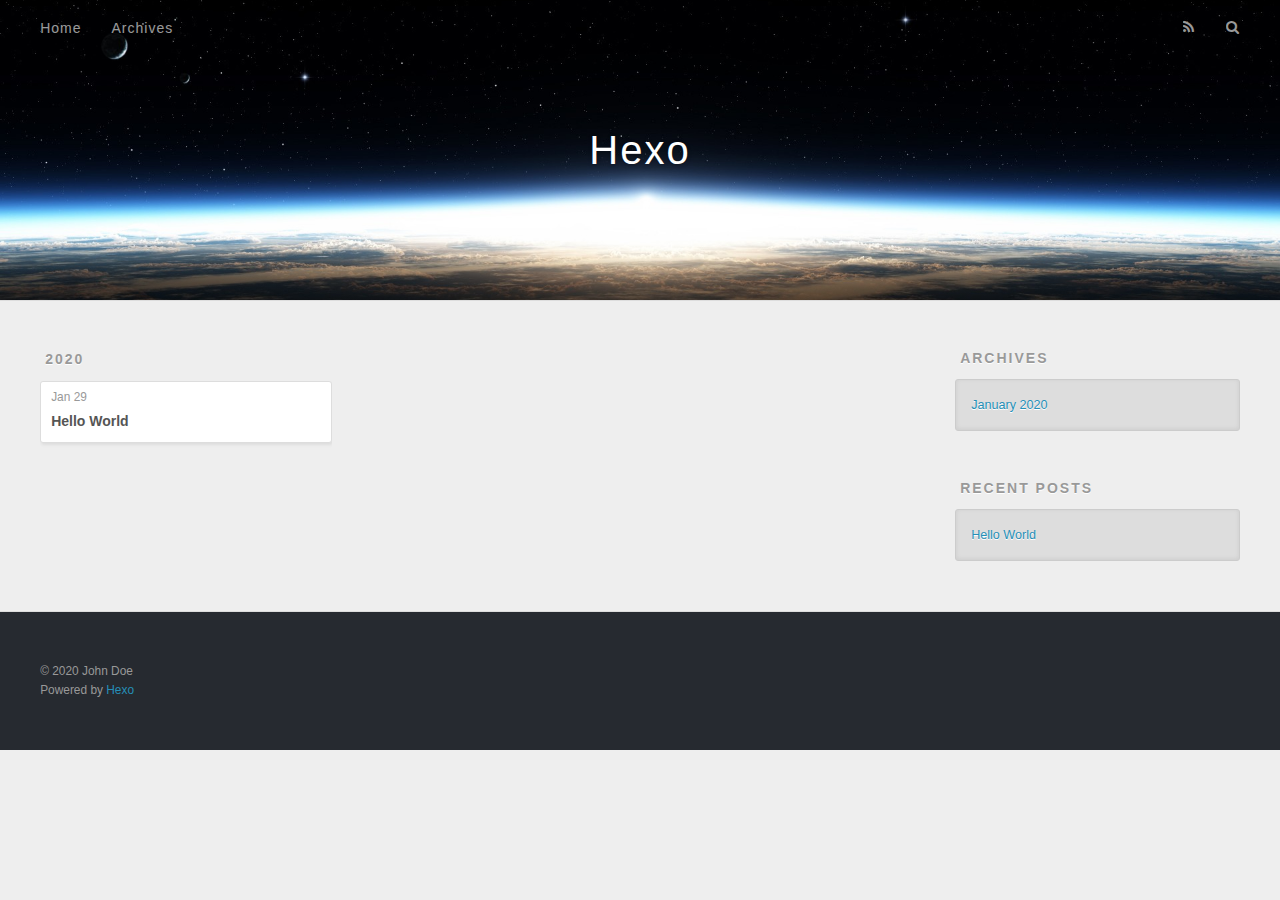
==== archives/index.html @ 9fbd3152 "Site updated: 2020-01-29 19:41:15" ====
<!DOCTYPE html>
<html>
<head>
  <meta charset="utf-8">
  

  
  <title>Archives | Hexo</title>
  <meta name="viewport" content="width=device-width, initial-scale=1, maximum-scale=1">
  <meta property="og:type" content="website">
<meta property="og:title" content="Hexo">
<meta property="og:url" content="http://yoursite.com/archives/index.html">
<meta property="og:site_name" content="Hexo">
<meta property="og:locale" content="en_US">
<meta property="article:author" content="John Doe">
<meta name="twitter:card" content="summary">
  
    <link rel="alternate" href="/atom.xml" title="Hexo" type="application/atom+xml">
  
  
    <link rel="icon" href="/favicon.png">
  
  
    <link href="//fonts.googleapis.com/css?family=Source+Code+Pro" rel="stylesheet" type="text/css">
  
  
<link rel="stylesheet" href="/css/style.css">

<meta name="generator" content="Hexo 4.2.0"></head>

<body>
  <div id="container">
    <div id="wrap">
      <header id="header">
  <div id="banner"></div>
  <div id="header-outer" class="outer">
    <div id="header-title" class="inner">
      <h1 id="logo-wrap">
        <a href="/" id="logo">Hexo</a>
      </h1>
      
    </div>
    <div id="header-inner" class="inner">
      <nav id="main-nav">
        <a id="main-nav-toggle" class="nav-icon"></a>
        
          <a class="main-nav-link" href="/">Home</a>
        
          <a class="main-nav-link" href="/archives">Archives</a>
        
      </nav>
      <nav id="sub-nav">
        
          <a id="nav-rss-link" class="nav-icon" href="/atom.xml" title="RSS Feed"></a>
        
        <a id="nav-search-btn" class="nav-icon" title="Search"></a>
      </nav>
      <div id="search-form-wrap">
        <form action="//google.com/search" method="get" accept-charset="UTF-8" class="search-form"><input type="search" name="q" class="search-form-input" placeholder="Search"><button type="submit" class="search-form-submit">&#xF002;</button><input type="hidden" name="sitesearch" value="http://yoursite.com"></form>
      </div>
    </div>
  </div>
</header>
      <div class="outer">
        <section id="main">
  
  
    
    
      
      
      <section class="archives-wrap">
        <div class="archive-year-wrap">
          <a href="/archives/2020" class="archive-year">2020</a>
        </div>
        <div class="archives">
    
    <article class="archive-article archive-type-post">
  <div class="archive-article-inner">
    <header class="archive-article-header">
      <a href="/2020/01/29/hello-world/" class="archive-article-date">
  <time datetime="2020-01-29T11:26:31.900Z" itemprop="datePublished">Jan 29</time>
</a>
      
  
    <h1 itemprop="name">
      <a class="archive-article-title" href="/2020/01/29/hello-world/">Hello World</a>
    </h1>
  

    </header>
  </div>
</article>
  
  
    </div></section>
  


</section>
        
          <aside id="sidebar">
  
    

  
    

  
    
  
    
  <div class="widget-wrap">
    <h3 class="widget-title">Archives</h3>
    <div class="widget">
      <ul class="archive-list"><li class="archive-list-item"><a class="archive-list-link" href="/archives/2020/01/">January 2020</a></li></ul>
    </div>
  </div>


  
    
  <div class="widget-wrap">
    <h3 class="widget-title">Recent Posts</h3>
    <div class="widget">
      <ul>
        
          <li>
            <a href="/2020/01/29/hello-world/">Hello World</a>
          </li>
        
      </ul>
    </div>
  </div>

  
</aside>
        
      </div>
      <footer id="footer">
  
  <div class="outer">
    <div id="footer-info" class="inner">
      &copy; 2020 John Doe<br>
      Powered by <a href="http://hexo.io/" target="_blank">Hexo</a>
    </div>
  </div>
</footer>
    </div>
    <nav id="mobile-nav">
  
    <a href="/" class="mobile-nav-link">Home</a>
  
    <a href="/archives" class="mobile-nav-link">Archives</a>
  
</nav>
    

<script src="//ajax.googleapis.com/ajax/libs/jquery/2.0.3/jquery.min.js"></script>


  
<link rel="stylesheet" href="/fancybox/jquery.fancybox.css">

  
<script src="/fancybox/jquery.fancybox.pack.js"></script>




<script src="/js/script.js"></script>




  </div>
</body>
</html>
---- css/style.css ----
body {
  width: 100%;
}
body:before,
body:after {
  content: "";
  display: table;
}
body:after {
  clear: both;
}
html,
body,
div,
span,
applet,
object,
iframe,
h1,
h2,
h3,
h4,
h5,
h6,
p,
blockquote,
pre,
a,
abbr,
acronym,
address,
big,
cite,
code,
del,
dfn,
em,
img,
ins,
kbd,
q,
s,
samp,
small,
strike,
strong,
sub,
sup,
tt,
var,
dl,
dt,
dd,
ol,
ul,
li,
fieldset,
form,
label,
legend,
table,
caption,
tbody,
tfoot,
thead,
tr,
th,
td {
  margin: 0;
  padding: 0;
  border: 0;
  outline: 0;
  font-weight: inherit;
  font-style: inherit;
  font-family: inherit;
  font-size: 100%;
  vertical-align: baseline;
}
body {
  line-height: 1;
  color: #000;
  background: #fff;
}
ol,
ul {
  list-style: none;
}
table {
  border-collapse: separate;
  border-spacing: 0;
  vertical-align: middle;
}
caption,
th,
td {
  text-align: left;
  font-weight: normal;
  vertical-align: middle;
}
a img {
  border: none;
}
input,
button {
  margin: 0;
  padding: 0;
}
input::-moz-focus-inner,
button::-moz-focus-inner {
  border: 0;
  padding: 0;
}
@font-face {
  font-family: FontAwesome;
  font-style: normal;
  font-weight: normal;
  src: url("fonts/fontawesome-webfont.eot?v=#4.0.3");
  src: url("fonts/fontawesome-webfont.eot?#iefix&v=#4.0.3") format("embedded-opentype"), url("fonts/fontawesome-webfont.woff?v=#4.0.3") format("woff"), url("fonts/fontawesome-webfont.ttf?v=#4.0.3") format("truetype"), url("fonts/fontawesome-webfont.svg#fontawesomeregular?v=#4.0.3") format("svg");
}
html,
body,
#container {
  height: 100%;
}
body {
  background: #eee;
  font: 14px -apple-system, BlinkMacSystemFont, "Segoe UI", "Roboto", "Oxygen", "Ubuntu", "Cantarell", "Fira Sans", "Droid Sans", "Helvetica Neue", sans-serif;
  -webkit-text-size-adjust: 100%;
}
.outer {
  max-width: 1220px;
  margin: 0 auto;
  padding: 0 20px;
}
.outer:before,
.outer:after {
  content: "";
  display: table;
}
.outer:after {
  clear: both;
}
.inner {
  display: inline;
  float: left;
  width: 98.33333333333333%;
  margin: 0 0.833333333333333%;
}
.left,
.alignleft {
  float: left;
}
.right,
.alignright {
  float: right;
}
.clear {
  clear: both;
}
#container {
  position: relative;
}
.mobile-nav-on {
  overflow: hidden;
}
#wrap {
  height: 100%;
  width: 100%;
  position: absolute;
  top: 0;
  left: 0;
  -webkit-transition: 0.2s ease-out;
  -moz-transition: 0.2s ease-out;
  -ms-transition: 0.2s ease-out;
  transition: 0.2s ease-out;
  z-index: 1;
  background: #eee;
}
.mobile-nav-on #wrap {
  left: 280px;
}
@media screen and (min-width: 768px) {
  #main {
    display: inline;
    float: left;
    width: 73.33333333333333%;
    margin: 0 0.833333333333333%;
  }
}
.article-date,
.article-category-link,
.archive-year,
.widget-title {
  text-decoration: none;
  text-transform: uppercase;
  letter-spacing: 2px;
  color: #999;
  margin-bottom: 1em;
  margin-left: 5px;
  line-height: 1em;
  text-shadow: 0 1px #fff;
  font-weight: bold;
}
.article-inner,
.archive-article-inner {
  background: #fff;
  -webkit-box-shadow: 1px 2px 3px #ddd;
  box-shadow: 1px 2px 3px #ddd;
  border: 1px solid #ddd;
  border-radius: 3px;
}
.article-entry h1,
.widget h1 {
  font-size: 2em;
}
.article-entry h2,
.widget h2 {
  font-size: 1.5em;
}
.article-entry h3,
.widget h3 {
  font-size: 1.3em;
}
.article-entry h4,
.widget h4 {
  font-size: 1.2em;
}
.article-entry h5,
.widget h5 {
  font-size: 1em;
}
.article-entry h6,
.widget h6 {
  font-size: 1em;
  color: #999;
}
.article-entry hr,
.widget hr {
  border: 1px dashed #ddd;
}
.article-entry strong,
.widget strong {
  font-weight: bold;
}
.article-entry em,
.widget em,
.article-entry cite,
.widget cite {
  font-style: italic;
}
.article-entry sup,
.widget sup,
.article-entry sub,
.widget sub {
  font-size: 0.75em;
  line-height: 0;
  position: relative;
  vertical-align: baseline;
}
.article-entry sup,
.widget sup {
  top: -0.5em;
}
.article-entry sub,
.widget sub {
  bottom: -0.2em;
}
.article-entry small,
.widget small {
  font-size: 0.85em;
}
.article-entry acronym,
.widget acronym,
.article-entry abbr,
.widget abbr {
  border-bottom: 1px dotted;
}
.article-entry ul,
.widget ul,
.article-entry ol,
.widget ol,
.article-entry dl,
.widget dl {
  margin: 0 20px;
  line-height: 1.6em;
}
.article-entry ul ul,
.widget ul ul,
.article-entry ol ul,
.widget ol ul,
.article-entry ul ol,
.widget ul ol,
.article-entry ol ol,
.widget ol ol {
  margin-top: 0;
  margin-bottom: 0;
}
.article-entry ul,
.widget ul {
  list-style: disc;
}
.article-entry ol,
.widget ol {
  list-style: decimal;
}
.article-entry dt,
.widget dt {
  font-weight: bold;
}
#header {
  height: 300px;
  position: relative;
  border-bottom: 1px solid #ddd;
}
#header:before,
#header:after {
  content: "";
  position: absolute;
  left: 0;
  right: 0;
  height: 40px;
}
#header:before {
  top: 0;
  background: -webkit-linear-gradient(rgba(0,0,0,0.2), transparent);
  background: -moz-linear-gradient(rgba(0,0,0,0.2), transparent);
  background: -ms-linear-gradient(rgba(0,0,0,0.2), transparent);
  background: linear-gradient(rgba(0,0,0,0.2), transparent);
}
#header:after {
  bottom: 0;
  background: -webkit-linear-gradient(transparent, rgba(0,0,0,0.2));
  background: -moz-linear-gradient(transparent, rgba(0,0,0,0.2));
  background: -ms-linear-gradient(transparent, rgba(0,0,0,0.2));
  background: linear-gradient(transparent, rgba(0,0,0,0.2));
}
#header-outer {
  height: 100%;
  position: relative;
}
#header-inner {
  position: relative;
  overflow: hidden;
}
#banner {
  position: absolute;
  top: 0;
  left: 0;
  width: 100%;
  height: 100%;
  background: url("images/banner.jpg") center #000;
  -webkit-background-size: cover;
  -moz-background-size: cover;
  background-size: cover;
  z-index: -1;
}
#header-title {
  text-align: center;
  height: 40px;
  position: absolute;
  top: 50%;
  left: 0;
  margin-top: -20px;
}
#logo,
#subtitle {
  text-decoration: none;
  color: #fff;
  font-weight: 300;
  text-shadow: 0 1px 4px rgba(0,0,0,0.3);
}
#logo {
  font-size: 40px;
  line-height: 40px;
  letter-spacing: 2px;
}
#subtitle {
  font-size: 16px;
  line-height: 16px;
  letter-spacing: 1px;
}
#subtitle-wrap {
  margin-top: 16px;
}
#main-nav {
  float: left;
  margin-left: -15px;
}
.nav-icon,
.main-nav-link {
  float: left;
  color: #fff;
  opacity: 0.6;
  text-decoration: none;
  text-shadow: 0 1px rgba(0,0,0,0.2);
  -webkit-transition: opacity 0.2s;
  -moz-transition: opacity 0.2s;
  -ms-transition: opacity 0.2s;
  transition: opacity 0.2s;
  display: block;
  padding: 20px 15px;
}
.nav-icon:hover,
.main-nav-link:hover {
  opacity: 1;
}
.nav-icon {
  font-family: FontAwesome;
  text-align: center;
  font-size: 14px;
  width: 14px;
  height: 14px;
  padding: 20px 15px;
  position: relative;
  cursor: pointer;
}
.main-nav-link {
  font-weight: 300;
  letter-spacing: 1px;
}
@media screen and (max-width: 479px) {
  .main-nav-link {
    display: none;
  }
}
#main-nav-toggle {
  display: none;
}
#main-nav-toggle:before {
  content: "\f0c9";
}
@media screen and (max-width: 479px) {
  #main-nav-toggle {
    display: block;
  }
}
#sub-nav {
  float: right;
  margin-right: -15px;
}
#nav-rss-link:before {
  content: "\f09e";
}
#nav-search-btn:before {
  content: "\f002";
}
#search-form-wrap {
  position: absolute;
  top: 15px;
  width: 150px;
  height: 30px;
  right: -150px;
  opacity: 0;
  -webkit-transition: 0.2s ease-out;
  -moz-transition: 0.2s ease-out;
  -ms-transition: 0.2s ease-out;
  transition: 0.2s ease-out;
}
#search-form-wrap.on {
  opacity: 1;
  right: 0;
}
@media screen and (max-width: 479px) {
  #search-form-wrap {
    width: 100%;
    right: -100%;
  }
}
.search-form {
  position: absolute;
  top: 0;
  left: 0;
  right: 0;
  background: #fff;
  padding: 5px 15px;
  border-radius: 15px;
  -webkit-box-shadow: 0 0 10px rgba(0,0,0,0.3);
  box-shadow: 0 0 10px rgba(0,0,0,0.3);
}
.search-form-input {
  border: none;
  background: none;
  color: #555;
  width: 100%;
  font: 13px -apple-system, BlinkMacSystemFont, "Segoe UI", "Roboto", "Oxygen", "Ubuntu", "Cantarell", "Fira Sans", "Droid Sans", "Helvetica Neue", sans-serif;
  outline: none;
}
.search-form-input::-webkit-search-results-decoration,
.search-form-input::-webkit-search-cancel-button {
  -webkit-appearance: none;
}
.search-form-submit {
  position: absolute;
  top: 50%;
  right: 10px;
  margin-top: -7px;
  font: 13px FontAwesome;
  border: none;
  background: none;
  color: #bbb;
  cursor: pointer;
}
.search-form-submit:hover,
.search-form-submit:focus {
  color: #777;
}
.article {
  margin: 50px 0;
}
.article-inner {
  overflow: hidden;
}
.article-meta:before,
.article-meta:after {
  content: "";
  display: table;
}
.article-meta:after {
  clear: both;
}
.article-date {
  float: left;
}
.article-category {
  float: left;
  line-height: 1em;
  color: #ccc;
  text-shadow: 0 1px #fff;
  margin-left: 8px;
}
.article-category:before {
  content: "\2022";
}
.article-category-link {
  margin: 0 12px 1em;
}
.article-header {
  padding: 20px 20px 0;
}
.article-title {
  text-decoration: none;
  font-size: 2em;
  font-weight: bold;
  color: #555;
  line-height: 1.1em;
  -webkit-transition: color 0.2s;
  -moz-transition: color 0.2s;
  -ms-transition: color 0.2s;
  transition: color 0.2s;
}
a.article-title:hover {
  color: #258fb8;
}
.article-entry {
  color: #555;
  padding: 0 20px;
}
.article-entry:before,
.article-entry:after {
  content: "";
  display: table;
}
.article-entry:after {
  clear: both;
}
.article-entry p,
.article-entry table {
  line-height: 1.6em;
  margin: 1.6em 0;
}
.article-entry h1,
.article-entry h2,
.article-entry h3,
.article-entry h4,
.article-entry h5,
.article-entry h6 {
  font-weight: bold;
}
.article-entry h1,
.article-entry h2,
.article-entry h3,
.article-entry h4,
.article-entry h5,
.article-entry h6 {
  line-height: 1.1em;
  margin: 1.1em 0;
}
.article-entry a {
  color: #258fb8;
  text-decoration: none;
}
.article-entry a:hover {
  text-decoration: underline;
}
.article-entry ul,
.article-entry ol,
.article-entry dl {
  margin-top: 1.6em;
  margin-bottom: 1.6em;
}
.article-entry img,
.article-entry video {
  max-width: 100%;
  height: auto;
  display: block;
  margin: auto;
}
.article-entry iframe {
  border: none;
}
.article-entry table {
  width: 100%;
  border-collapse: collapse;
  border-spacing: 0;
}
.article-entry th {
  font-weight: bold;
  border-bottom: 3px solid #ddd;
  padding-bottom: 0.5em;
}
.article-entry td {
  border-bottom: 1px solid #ddd;
  padding: 10px 0;
}
.article-entry blockquote {
  font-family: Georgia, "Times New Roman", serif;
  font-size: 1.4em;
  margin: 1.6em 20px;
  text-align: center;
}
.article-entry blockquote footer {
  font-size: 14px;
  margin: 1.6em 0;
  font-family: -apple-system, BlinkMacSystemFont, "Segoe UI", "Roboto", "Oxygen", "Ubuntu", "Cantarell", "Fira Sans", "Droid Sans", "Helvetica Neue", sans-serif;
}
.article-entry blockquote footer cite:before {
  content: "—";
  padding: 0 0.5em;
}
.article-entry .pullquote {
  text-align: left;
  width: 45%;
  margin: 0;
}
.article-entry .pullquote.left {
  margin-left: 0.5em;
  margin-right: 1em;
}
.article-entry .pullquote.right {
  margin-right: 0.5em;
  margin-left: 1em;
}
.article-entry .caption {
  color: #999;
  display: block;
  font-size: 0.9em;
  margin-top: 0.5em;
  position: relative;
  text-align: center;
}
.article-entry .video-container {
  position: relative;
  padding-top: 56.25%;
  height: 0;
  overflow: hidden;
}
.article-entry .video-container iframe,
.article-entry .video-container object,
.article-entry .video-container embed {
  position: absolute;
  top: 0;
  left: 0;
  width: 100%;
  height: 100%;
  margin-top: 0;
}
.article-more-link a {
  display: inline-block;
  line-height: 1em;
  padding: 6px 15px;
  border-radius: 15px;
  background: #eee;
  color: #999;
  text-shadow: 0 1px #fff;
  text-decoration: none;
}
.article-more-link a:hover {
  background: #258fb8;
  color: #fff;
  text-decoration: none;
  text-shadow: 0 1px #1e7293;
}
.article-footer {
  font-size: 0.85em;
  line-height: 1.6em;
  border-top: 1px solid #ddd;
  padding-top: 1.6em;
  margin: 0 20px 20px;
}
.article-footer:before,
.article-footer:after {
  content: "";
  display: table;
}
.article-footer:after {
  clear: both;
}
.article-footer a {
  color: #999;
  text-decoration: none;
}
.article-footer a:hover {
  color: #555;
}
.article-tag-list-item {
  float: left;
  margin-right: 10px;
}
.article-tag-list-link:before {
  content: "#";
}
.article-comment-link {
  float: right;
}
.article-comment-link:before {
  content: "\f075";
  font-family: FontAwesome;
  padding-right: 8px;
}
.article-share-link {
  cursor: pointer;
  float: right;
  margin-left: 20px;
}
.article-share-link:before {
  content: "\f064";
  font-family: FontAwesome;
  padding-right: 6px;
}
#article-nav {
  position: relative;
}
#article-nav:before,
#article-nav:after {
  content: "";
  display: table;
}
#article-nav:after {
  clear: both;
}
@media screen and (min-width: 768px) {
  #article-nav {
    margin: 50px 0;
  }
  #article-nav:before {
    width: 8px;
    height: 8px;
    position: absolute;
    top: 50%;
    left: 50%;
    margin-top: -4px;
    margin-left: -4px;
    content: "";
    border-radius: 50%;
    background: #ddd;
    -webkit-box-shadow: 0 1px 2px #fff;
    box-shadow: 0 1px 2px #fff;
  }
}
.article-nav-link-wrap {
  text-decoration: none;
  text-shadow: 0 1px #fff;
  color: #999;
  -webkit-box-sizing: border-box;
  -moz-box-sizing: border-box;
  box-sizing: border-box;
  margin-top: 50px;
  text-align: center;
  display: block;
}
.article-nav-link-wrap:hover {
  color: #555;
}
@media screen and (min-width: 768px) {
  .article-nav-link-wrap {
    width: 50%;
    margin-top: 0;
  }
}
@media screen and (min-width: 768px) {
  #article-nav-newer {
    float: left;
    text-align: right;
    padding-right: 20px;
  }
}
@media screen and (min-width: 768px) {
  #article-nav-older {
    float: right;
    text-align: left;
    padding-left: 20px;
  }
}
.article-nav-caption {
  text-transform: uppercase;
  letter-spacing: 2px;
  color: #ddd;
  line-height: 1em;
  font-weight: bold;
}
#article-nav-newer .article-nav-caption {
  margin-right: -2px;
}
.article-nav-title {
  font-size: 0.85em;
  line-height: 1.6em;
  margin-top: 0.5em;
}
.article-share-box {
  position: absolute;
  display: none;
  background: #fff;
  -webkit-box-shadow: 1px 2px 10px rgba(0,0,0,0.2);
  box-shadow: 1px 2px 10px rgba(0,0,0,0.2);
  border-radius: 3px;
  margin-left: -145px;
  overflow: hidden;
  z-index: 1;
}
.article-share-box.on {
  display: block;
}
.article-share-input {
  width: 100%;
  background: none;
  -webkit-box-sizing: border-box;
  -moz-box-sizing: border-box;
  box-sizing: border-box;
  font: 14px -apple-system, BlinkMacSystemFont, "Segoe UI", "Roboto", "Oxygen", "Ubuntu", "Cantarell", "Fira Sans", "Droid Sans", "Helvetica Neue", sans-serif;
  padding: 0 15px;
  color: #555;
  outline: none;
  border: 1px solid #ddd;
  border-radius: 3px 3px 0 0;
  height: 36px;
  line-height: 36px;
}
.article-share-links {
  background: #eee;
}
.article-share-links:before,
.article-share-links:after {
  content: "";
  display: table;
}
.article-share-links:after {
  clear: both;
}
.article-share-twitter,
.article-share-facebook,
.article-share-pinterest,
.article-share-google {
  width: 50px;
  height: 36px;
  display: block;
  float: left;
  position: relative;
  color: #999;
  text-shadow: 0 1px #fff;
}
.article-share-twitter:before,
.article-share-facebook:before,
.article-share-pinterest:before,
.article-share-google:before {
  font-size: 20px;
  font-family: FontAwesome;
  width: 20px;
  height: 20px;
  position: absolute;
  top: 50%;
  left: 50%;
  margin-top: -10px;
  margin-left: -10px;
  text-align: center;
}
.article-share-twitter:hover,
.article-share-facebook:hover,
.article-share-pinterest:hover,
.article-share-google:hover {
  color: #fff;
}
.article-share-twitter:before {
  content: "\f099";
}
.article-share-twitter:hover {
  background: #00aced;
  text-shadow: 0 1px #008abe;
}
.article-share-facebook:before {
  content: "\f09a";
}
.article-share-facebook:hover {
  background: #3b5998;
  text-shadow: 0 1px #2f477a;
}
.article-share-pinterest:before {
  content: "\f0d2";
}
.article-share-pinterest:hover {
  background: #cb2027;
  text-shadow: 0 1px #a21a1f;
}
.article-share-google:before {
  content: "\f0d5";
}
.article-share-google:hover {
  background: #dd4b39;
  text-shadow: 0 1px #be3221;
}
.article-gallery {
  background: #000;
  position: relative;
}
.article-gallery-photos {
  position: relative;
  overflow: hidden;
}
.article-gallery-img {
  display: none;
  max-width: 100%;
}
.article-gallery-img:first-child {
  display: block;
}
.article-gallery-img.loaded {
  position: absolute;
  display: block;
}
.article-gallery-img img {
  display: block;
  max-width: 100%;
  margin: 0 auto;
}
#comments {
  background: #fff;
  -webkit-box-shadow: 1px 2px 3px #ddd;
  box-shadow: 1px 2px 3px #ddd;
  padding: 20px;
  border: 1px solid #ddd;
  border-radius: 3px;
  margin: 50px 0;
}
#comments a {
  color: #258fb8;
}
.archives-wrap {
  margin: 50px 0;
}
.archives:before,
.archives:after {
  content: "";
  display: table;
}
.archives:after {
  clear: both;
}
.archive-year-wrap {
  margin-bottom: 1em;
}
.archives {
  -webkit-column-gap: 10px;
  -moz-column-gap: 10px;
  column-gap: 10px;
}
@media screen and (min-width: 480px) and (max-width: 767px) {
  .archives {
    -webkit-column-count: 2;
    -moz-column-count: 2;
    column-count: 2;
  }
}
@media screen and (min-width: 768px) {
  .archives {
    -webkit-column-count: 3;
    -moz-column-count: 3;
    column-count: 3;
  }
}
.archive-article {
  -webkit-column-break-inside: avoid;
  page-break-inside: avoid;
  overflow: hidden;
  break-inside: avoid-column;
}
.archive-article-inner {
  padding: 10px;
  margin-bottom: 15px;
}
.archive-article-title {
  text-decoration: none;
  font-weight: bold;
  color: #555;
  -webkit-transition: color 0.2s;
  -moz-transition: color 0.2s;
  -ms-transition: color 0.2s;
  transition: color 0.2s;
  line-height: 1.6em;
}
.archive-article-title:hover {
  color: #258fb8;
}
.archive-article-footer {
  margin-top: 1em;
}
.archive-article-date {
  color: #999;
  text-decoration: none;
  font-size: 0.85em;
  line-height: 1em;
  margin-bottom: 0.5em;
  display: block;
}
#page-nav {
  margin: 50px auto;
  background: #fff;
  -webkit-box-shadow: 1px 2px 3px #ddd;
  box-shadow: 1px 2px 3px #ddd;
  border: 1px solid #ddd;
  border-radius: 3px;
  text-align: center;
  color: #999;
  overflow: hidden;
}
#page-nav:before,
#page-nav:after {
  content: "";
  display: table;
}
#page-nav:after {
  clear: both;
}
#page-nav a,
#page-nav span {
  padding: 10px 20px;
  line-height: 1;
  height: 2ex;
}
#page-nav a {
  color: #999;
  text-decoration: none;
}
#page-nav a:hover {
  background: #999;
  color: #fff;
}
#page-nav .prev {
  float: left;
}
#page-nav .next {
  float: right;
}
#page-nav .page-number {
  display: inline-block;
}
@media screen and (max-width: 479px) {
  #page-nav .page-number {
    display: none;
  }
}
#page-nav .current {
  color: #555;
  font-weight: bold;
}
#page-nav .space {
  color: #ddd;
}
#footer {
  background: #262a30;
  padding: 50px 0;
  border-top: 1px solid #ddd;
  color: #999;
}
#footer a {
  color: #258fb8;
  text-decoration: none;
}
#footer a:hover {
  text-decoration: underline;
}
#footer-info {
  line-height: 1.6em;
  font-size: 0.85em;
}
.article-entry pre,
.article-entry .highlight {
  background: #2d2d2d;
  margin: 0 -20px;
  padding: 15px 20px;
  border-style: solid;
  border-color: #ddd;
  border-width: 1px 0;
  overflow: auto;
  color: #ccc;
  line-height: 22.400000000000002px;
}
.article-entry .highlight .gutter pre,
.article-entry .gist .gist-file .gist-data .line-numbers {
  color: #666;
  font-size: 0.85em;
}
.article-entry pre,
.article-entry code {
  font-family: "Source Code Pro", Consolas, Monaco, Menlo, Consolas, monospace;
}
.article-entry code {
  background: #eee;
  text-shadow: 0 1px #fff;
  padding: 0 0.3em;
}
.article-entry pre code {
  background: none;
  text-shadow: none;
  padding: 0;
}
.article-entry .highlight pre {
  border: none;
  margin: 0;
  padding: 0;
}
.article-entry .highlight table {
  margin: 0;
  width: auto;
}
.article-entry .highlight td {
  border: none;
  padding: 0;
}
.article-entry .highlight figcaption {
  font-size: 0.85em;
  color: #999;
  line-height: 1em;
  margin-bottom: 1em;
}
.article-entry .highlight figcaption:before,
.article-entry .highlight figcaption:after {
  content: "";
  display: table;
}
.article-entry .highlight figcaption:after {
  clear: both;
}
.article-entry .highlight figcaption a {
  float: right;
}
.article-entry .highlight .gutter pre {
  text-align: right;
  padding-right: 20px;
}
.article-entry .highlight .line {
  height: 22.400000000000002px;
}
.article-entry .highlight .line.marked {
  background: #515151;
}
.article-entry .gist {
  margin: 0 -20px;
  border-style: solid;
  border-color: #ddd;
  border-width: 1px 0;
  background: #2d2d2d;
  padding: 15px 20px 15px 0;
}
.article-entry .gist .gist-file {
  border: none;
  font-family: "Source Code Pro", Consolas, Monaco, Menlo, Consolas, monospace;
  margin: 0;
}
.article-entry .gist .gist-file .gist-data {
  background: none;
  border: none;
}
.article-entry .gist .gist-file .gist-data .line-numbers {
  background: none;
  border: none;
  padding: 0 20px 0 0;
}
.article-entry .gist .gist-file .gist-data .line-data {
  padding: 0 !important;
}
.article-entry .gist .gist-file .highlight {
  margin: 0;
  padding: 0;
  border: none;
}
.article-entry .gist .gist-file .gist-meta {
  background: #2d2d2d;
  color: #999;
  font: 0.85em -apple-system, BlinkMacSystemFont, "Segoe UI", "Roboto", "Oxygen", "Ubuntu", "Cantarell", "Fira Sans", "Droid Sans", "Helvetica Neue", sans-serif;
  text-shadow: 0 0;
  padding: 0;
  margin-top: 1em;
  margin-left: 20px;
}
.article-entry .gist .gist-file .gist-meta a {
  color: #258fb8;
  font-weight: normal;
}
.article-entry .gist .gist-file .gist-meta a:hover {
  text-decoration: underline;
}
pre .comment,
pre .title {
  color: #999;
}
pre .variable,
pre .attribute,
pre .tag,
pre .regexp,
pre .ruby .constant,
pre .xml .tag .title,
pre .xml .pi,
pre .xml .doctype,
pre .html .doctype,
pre .css .id,
pre .css .class,
pre .css .pseudo {
  color: #f2777a;
}
pre .number,
pre .preprocessor,
pre .built_in,
pre .literal,
pre .params,
pre .constant {
  color: #f99157;
}
pre .class,
pre .ruby .class .title,
pre .css .rules .attribute {
  color: #9c9;
}
pre .string,
pre .value,
pre .inheritance,
pre .header,
pre .ruby .symbol,
pre .xml .cdata {
  color: #9c9;
}
pre .css .hexcolor {
  color: #6cc;
}
pre .function,
pre .python .decorator,
pre .python .title,
pre .ruby .function .title,
pre .ruby .title .keyword,
pre .perl .sub,
pre .javascript .title,
pre .coffeescript .title {
  color: #69c;
}
pre .keyword,
pre .javascript .function {
  color: #c9c;
}
@media screen and (max-width: 479px) {
  #mobile-nav {
    position: absolute;
    top: 0;
    left: 0;
    width: 280px;
    height: 100%;
    background: #191919;
    border-right: 1px solid #fff;
  }
}
@media screen and (max-width: 479px) {
  .mobile-nav-link {
    display: block;
    color: #999;
    text-decoration: none;
    padding: 15px 20px;
    font-weight: bold;
  }
  .mobile-nav-link:hover {
    color: #fff;
  }
}
@media screen and (min-width: 768px) {
  #sidebar {
    display: inline;
    float: left;
    width: 23.333333333333332%;
    margin: 0 0.833333333333333%;
  }
}
.widget-wrap {
  margin: 50px 0;
}
.widget {
  color: #777;
  text-shadow: 0 1px #fff;
  background: #ddd;
  -webkit-box-shadow: 0 -1px 4px #ccc inset;
  box-shadow: 0 -1px 4px #ccc inset;
  border: 1px solid #ccc;
  padding: 15px;
  border-radius: 3px;
}
.widget a {
  color: #258fb8;
  text-decoration: none;
}
.widget a:hover {
  text-decoration: underline;
}
.widget ul ul,
.widget ol ul,
.widget dl ul,
.widget ul ol,
.widget ol ol,
.widget dl ol,
.widget ul dl,
.widget ol dl,
.widget dl dl {
  margin-left: 15px;
  list-style: disc;
}
.widget {
  line-height: 1.6em;
  word-wrap: break-word;
  font-size: 0.9em;
}
.widget ul,
.widget ol {
  list-style: none;
  margin: 0;
}
.widget ul ul,
.widget ol ul,
.widget ul ol,
.widget ol ol {
  margin: 0 20px;
}
.widget ul ul,
.widget ol ul {
  list-style: disc;
}
.widget ul ol,
.widget ol ol {
  list-style: decimal;
}
.category-list-count,
.tag-list-count,
.archive-list-count {
  padding-left: 5px;
  color: #999;
  font-size: 0.85em;
}
.category-list-count:before,
.tag-list-count:before,
.archive-list-count:before {
  content: "(";
}
.category-list-count:after,
.tag-list-count:after,
.archive-list-count:after {
  content: ")";
}
.tagcloud a {
  margin-right: 5px;
  display: inline-block;
}
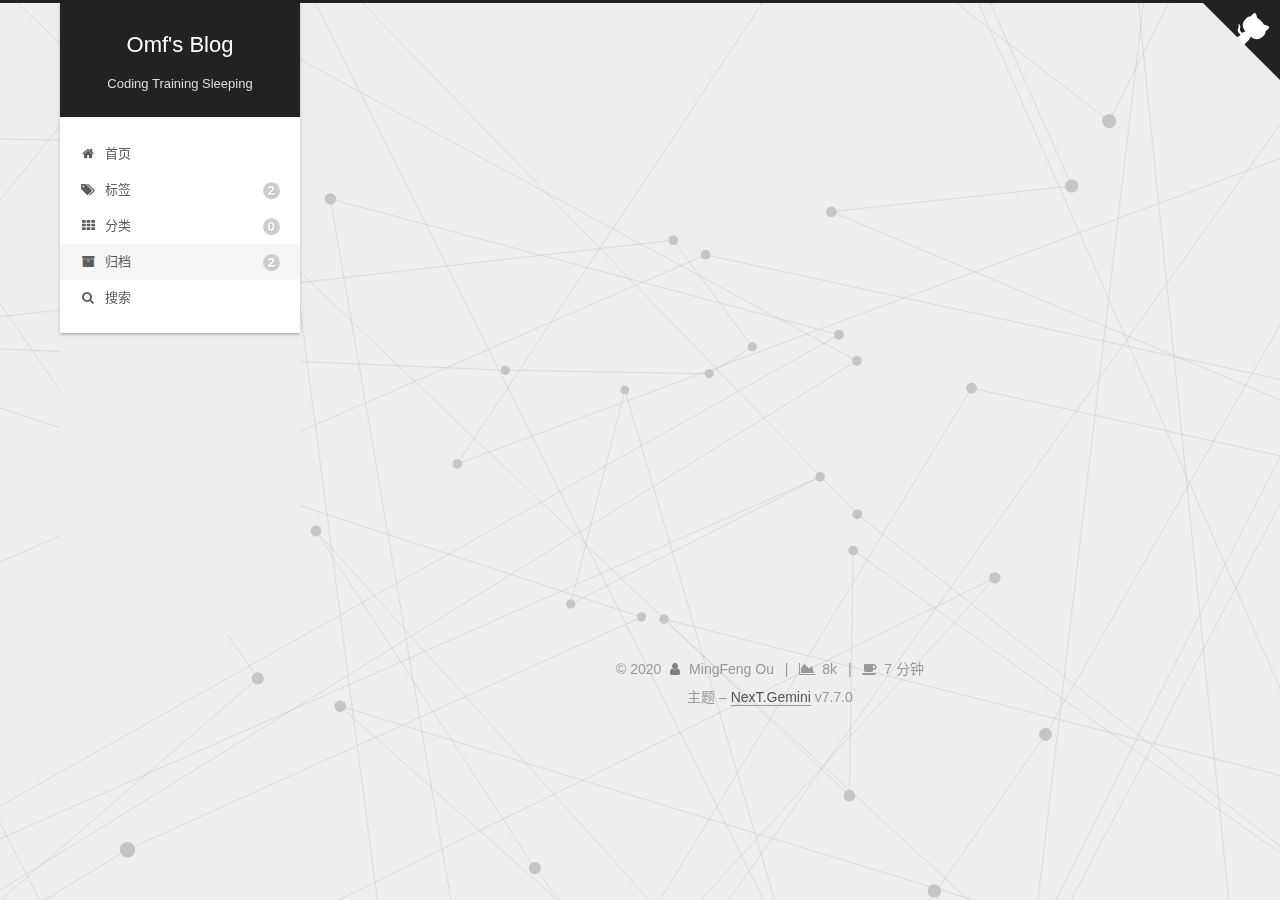
==== commit 6b86d326: "Site updated: 2020-01-30 00:45:20" ====
--- a/archives/index.html
+++ b/archives/index.html
@@ -1,178 +1,446 @@
 <!DOCTYPE html>
-<html>
+<html lang="zh-CN">
 <head>
-  <meta charset="utf-8">
-  
-
-  
-  <title>Archives | Hexo</title>
-  <meta name="viewport" content="width=device-width, initial-scale=1, maximum-scale=1">
+  <meta charset="UTF-8">
+<meta name="viewport" content="width=device-width, initial-scale=1, maximum-scale=2">
+<meta name="theme-color" content="#222">
+<meta name="generator" content="Hexo 4.2.0">
+  <link rel="apple-touch-icon" sizes="180x180" href="/images/apple-touch-icon-next.png">
+  <link rel="icon" type="image/png" sizes="32x32" href="/images/favicon-32x32-next.png">
+  <link rel="icon" type="image/png" sizes="16x16" href="/images/favicon-16x16-next.png">
+  <link rel="mask-icon" href="/images/logo.svg" color="#222">
+
+<link rel="stylesheet" href="/css/main.css">
+
+
+<link rel="stylesheet" href="/lib/font-awesome/css/font-awesome.min.css">
+
+
+<script id="hexo-configurations">
+  var NexT = window.NexT || {};
+  var CONFIG = {
+    hostname: new URL('http://yoursite.com').hostname,
+    root: '/',
+    scheme: 'Gemini',
+    version: '7.7.0',
+    exturl: false,
+    sidebar: {"position":"left","display":"post","padding":18,"offset":12,"onmobile":false},
+    copycode: {"enable":true,"show_result":true,"style":null},
+    back2top: {"enable":true,"sidebar":false,"scrollpercent":false},
+    bookmark: {"enable":false,"color":"#222","save":"auto"},
+    fancybox: false,
+    mediumzoom: false,
+    lazyload: false,
+    pangu: false,
+    comments: {"style":"tabs","active":null,"storage":true,"lazyload":false,"nav":null},
+    algolia: {
+      appID: '',
+      apiKey: '',
+      indexName: '',
+      hits: {"per_page":10},
+      labels: {"input_placeholder":"Search for Posts","hits_empty":"We didn't find any results for the search: ${query}","hits_stats":"${hits} results found in ${time} ms"}
+    },
+    localsearch: {"enable":true,"trigger":"auto","top_n_per_article":1,"unescape":false,"preload":false},
+    path: 'search.xml',
+    motion: {"enable":true,"async":false,"transition":{"post_block":"fadeIn","post_header":"slideDownIn","post_body":"slideDownIn","coll_header":"slideLeftIn","sidebar":"slideUpIn"}}
+  };
+</script>
+
   <meta property="og:type" content="website">
-<meta property="og:title" content="Hexo">
+<meta property="og:title" content="Omf&#39;s Blog">
 <meta property="og:url" content="http://yoursite.com/archives/index.html">
-<meta property="og:site_name" content="Hexo">
-<meta property="og:locale" content="en_US">
-<meta property="article:author" content="John Doe">
+<meta property="og:site_name" content="Omf&#39;s Blog">
+<meta property="og:locale" content="zh_CN">
+<meta property="article:author" content="MingFeng Ou">
 <meta name="twitter:card" content="summary">
-  
-    <link rel="alternate" href="/atom.xml" title="Hexo" type="application/atom+xml">
-  
-  
-    <link rel="icon" href="/favicon.png">
-  
-  
-    <link href="//fonts.googleapis.com/css?family=Source+Code+Pro" rel="stylesheet" type="text/css">
-  
-  
-<link rel="stylesheet" href="/css/style.css">
-
-<meta name="generator" content="Hexo 4.2.0"></head>
-
-<body>
-  <div id="container">
-    <div id="wrap">
-      <header id="header">
-  <div id="banner"></div>
-  <div id="header-outer" class="outer">
-    <div id="header-title" class="inner">
-      <h1 id="logo-wrap">
-        <a href="/" id="logo">Hexo</a>
-      </h1>
+
+<link rel="canonical" href="http://yoursite.com/archives/">
+
+
+<script id="page-configurations">
+  // https://hexo.io/docs/variables.html
+  CONFIG.page = {
+    sidebar: "",
+    isHome: false,
+    isPost: false
+  };
+</script>
+
+  <title>归档 | Omf's Blog</title>
+  
+
+
+
+
+
+
+  <noscript>
+  <style>
+  .use-motion .brand,
+  .use-motion .menu-item,
+  .sidebar-inner,
+  .use-motion .post-block,
+  .use-motion .pagination,
+  .use-motion .comments,
+  .use-motion .post-header,
+  .use-motion .post-body,
+  .use-motion .collection-header { opacity: initial; }
+
+  .use-motion .site-title,
+  .use-motion .site-subtitle {
+    opacity: initial;
+    top: initial;
+  }
+
+  .use-motion .logo-line-before i { left: initial; }
+  .use-motion .logo-line-after i { right: initial; }
+  </style>
+</noscript>
+
+</head>
+
+<body itemscope itemtype="http://schema.org/WebPage">
+  <div class="container use-motion">
+    <div class="headband"></div>
+
+    <header class="header" itemscope itemtype="http://schema.org/WPHeader">
+      <div class="header-inner"><div class="site-brand-container">
+  <div class="site-meta">
+
+    <div>
+      <a href="/" class="brand" rel="start">
+        <span class="logo-line-before"><i></i></span>
+        <span class="site-title">Omf's Blog</span>
+        <span class="logo-line-after"><i></i></span>
+      </a>
+    </div>
+        <p class="site-subtitle">Coding Training Sleeping</p>
+  </div>
+
+  <div class="site-nav-toggle">
+    <div class="toggle" aria-label="切换导航栏">
+      <span class="toggle-line toggle-line-first"></span>
+      <span class="toggle-line toggle-line-middle"></span>
+      <span class="toggle-line toggle-line-last"></span>
+    </div>
+  </div>
+</div>
+
+
+<nav class="site-nav">
+  
+  <ul id="menu" class="menu">
+        <li class="menu-item menu-item-home">
+
+    <a href="/" rel="section"><i class="fa fa-fw fa-home"></i>首页</a>
+
+  </li>
+        <li class="menu-item menu-item-tags">
+
+    <a href="/tags/" rel="section"><i class="fa fa-fw fa-tags"></i>标签<span class="badge">2</span></a>
+
+  </li>
+        <li class="menu-item menu-item-categories">
+
+    <a href="/categories/" rel="section"><i class="fa fa-fw fa-th"></i>分类<span class="badge">0</span></a>
+
+  </li>
+        <li class="menu-item menu-item-archives">
+
+    <a href="/archives/" rel="section"><i class="fa fa-fw fa-archive"></i>归档<span class="badge">2</span></a>
+
+  </li>
+      <li class="menu-item menu-item-search">
+        <a role="button" class="popup-trigger"><i class="fa fa-search fa-fw"></i>搜索
+        </a>
+      </li>
+  </ul>
+
+</nav>
+  <div class="site-search">
+    <div class="popup search-popup">
+    <div class="search-header">
+  <span class="search-icon">
+    <i class="fa fa-search"></i>
+  </span>
+  <div class="search-input-container">
+    <input autocomplete="off" autocorrect="off" autocapitalize="none"
+           placeholder="搜索..." spellcheck="false"
+           type="text" id="search-input">
+  </div>
+  <span class="popup-btn-close">
+    <i class="fa fa-times-circle"></i>
+  </span>
+</div>
+<div id="search-result"></div>
+
+</div>
+<div class="search-pop-overlay"></div>
+
+  </div>
+</div>
+    </header>
+
+    
+  <div class="back-to-top">
+    <i class="fa fa-arrow-up"></i>
+    <span>0%</span>
+  </div>
+
+  <a href="https://github.com/omf2333" class="github-corner" title="Follow me on GitHub" aria-label="Follow me on GitHub" rel="noopener" target="_blank"><svg width="80" height="80" viewBox="0 0 250 250" aria-hidden="true"><path d="M0,0 L115,115 L130,115 L142,142 L250,250 L250,0 Z"></path><path d="M128.3,109.0 C113.8,99.7 119.0,89.6 119.0,89.6 C122.0,82.7 120.5,78.6 120.5,78.6 C119.2,72.0 123.4,76.3 123.4,76.3 C127.3,80.9 125.5,87.3 125.5,87.3 C122.9,97.6 130.6,101.9 134.4,103.2" fill="currentColor" style="transform-origin: 130px 106px;" class="octo-arm"></path><path d="M115.0,115.0 C114.9,115.1 118.7,116.5 119.8,115.4 L133.7,101.6 C136.9,99.2 139.9,98.4 142.2,98.6 C133.8,88.0 127.5,74.4 143.8,58.0 C148.5,53.4 154.0,51.2 159.7,51.0 C160.3,49.4 163.2,43.6 171.4,40.1 C171.4,40.1 176.1,42.5 178.8,56.2 C183.1,58.6 187.2,61.8 190.9,65.4 C194.5,69.0 197.7,73.2 200.1,77.6 C213.8,80.2 216.3,84.9 216.3,84.9 C212.7,93.1 206.9,96.0 205.4,96.6 C205.1,102.4 203.0,107.8 198.3,112.5 C181.9,128.9 168.3,122.5 157.7,114.1 C157.9,116.9 156.7,120.9 152.7,124.9 L141.0,136.5 C139.8,137.7 141.6,141.9 141.8,141.8 Z" fill="currentColor" class="octo-body"></path></svg></a>
+
+
+    <main class="main">
+      <div class="main-inner">
+        <div class="content-wrap">
+          
+
+          <div class="content">
+            
+
+  
+  
+  
+  <div class="post-block">
+    <div class="posts-collapse">
+      <div class="collection-title">
+        <span class="collection-header">嗯..! 目前共计 2 篇日志。 继续努力。</span>
+      </div>
+
       
+    <div class="collection-year">
+      <h1 class="collection-header">2020</h1>
     </div>
-    <div id="header-inner" class="inner">
-      <nav id="main-nav">
-        <a id="main-nav-toggle" class="nav-icon"></a>
+
+  <article itemscope itemtype="http://schema.org/Article">
+    <header class="post-header">
+
+      <div class="post-meta">
+        <time itemprop="dateCreated"
+              datetime="2020-01-30T00:26:41+08:00"
+              content="2020-01-30">
+          01-30
+        </time>
+      </div>
+
+      <h2 class="post-title">
+          <a class="post-title-link" href="/2020/01/30/%E6%95%B0%E5%AD%97%E5%9B%BE%E5%83%8F%E5%A4%84%E7%90%86%E5%A4%8D%E4%B9%A0%E5%BD%92%E7%BA%B3/" itemprop="url">
+            <span itemprop="name">数字图像处理复习归纳</span>
+          </a>
+      </h2>
+
+    </header>
+  </article>
+
+  <article itemscope itemtype="http://schema.org/Article">
+    <header class="post-header">
+
+      <div class="post-meta">
+        <time itemprop="dateCreated"
+              datetime="2020-01-29T19:26:31+08:00"
+              content="2020-01-29">
+          01-29
+        </time>
+      </div>
+
+      <h2 class="post-title">
+          <a class="post-title-link" href="/2020/01/29/hello-world/" itemprop="url">
+            <span itemprop="name">Hello World</span>
+          </a>
+      </h2>
+
+    </header>
+  </article>
+
+
+    </div>
+  </div>
+  
+  
+  
+
+  
+
+
+
+          </div>
+          
+
+<script>
+  window.addEventListener('tabs:register', () => {
+    let activeClass = CONFIG.comments.activeClass;
+    if (CONFIG.comments.storage) {
+      activeClass = localStorage.getItem('comments_active') || activeClass;
+    }
+    if (activeClass) {
+      let activeTab = document.querySelector(`a[href="#comment-${activeClass}"]`);
+      if (activeTab) {
+        activeTab.click();
+      }
+    }
+  });
+  if (CONFIG.comments.storage) {
+    window.addEventListener('tabs:click', event => {
+      if (!event.target.matches('.tabs-comment .tab-content .tab-pane')) return;
+      let commentClass = event.target.classList[1];
+      localStorage.setItem('comments_active', commentClass);
+    });
+  }
+</script>
+
+        </div>
+          
+  
+  <div class="toggle sidebar-toggle">
+    <span class="toggle-line toggle-line-first"></span>
+    <span class="toggle-line toggle-line-middle"></span>
+    <span class="toggle-line toggle-line-last"></span>
+  </div>
+
+  <aside class="sidebar">
+    <div class="sidebar-inner">
+
+      <ul class="sidebar-nav motion-element">
+        <li class="sidebar-nav-toc">
+          文章目录
+        </li>
+        <li class="sidebar-nav-overview">
+          站点概览
+        </li>
+      </ul>
+
+      <!--noindex-->
+      <div class="post-toc-wrap sidebar-panel">
+      </div>
+      <!--/noindex-->
+
+      <div class="site-overview-wrap sidebar-panel">
+        <div class="site-author motion-element" itemprop="author" itemscope itemtype="http://schema.org/Person">
+    <img class="site-author-image" itemprop="image" alt="MingFeng Ou"
+      src="/images/avatar.gif">
+  <p class="site-author-name" itemprop="name">MingFeng Ou</p>
+  <div class="site-description" itemprop="description"></div>
+</div>
+<div class="site-state-wrap motion-element">
+  <nav class="site-state">
+      <div class="site-state-item site-state-posts">
+          <a href="/archives/">
         
-          <a class="main-nav-link" href="/">Home</a>
+          <span class="site-state-item-count">2</span>
+          <span class="site-state-item-name">日志</span>
+        </a>
+      </div>
+      <div class="site-state-item site-state-tags">
+            <a href="/tags/">
+          
+        <span class="site-state-item-count">2</span>
+        <span class="site-state-item-name">标签</span></a>
+      </div>
+  </nav>
+</div>
+  <div class="links-of-author motion-element">
+      <span class="links-of-author-item">
+        <a href="https://github.com/omf2333" title="GitHub → https:&#x2F;&#x2F;github.com&#x2F;omf2333" rel="noopener" target="_blank"><i class="fa fa-fw fa-github"></i></a>
+      </span>
+      <span class="links-of-author-item">
+        <a href="mailto:1923208364@qq.com" title="E-Mail → mailto:1923208364@qq.com" rel="noopener" target="_blank"><i class="fa fa-fw fa-envelope"></i></a>
+      </span>
+  </div>
+
+
+
+      </div>
+
+    </div>
+  </aside>
+  <div id="sidebar-dimmer"></div>
+
+
+      </div>
+    </main>
+
+    <footer class="footer">
+      <div class="footer-inner">
         
-          <a class="main-nav-link" href="/archives">Archives</a>
+
+<div class="copyright">
+  
+  &copy; 
+  <span itemprop="copyrightYear">2020</span>
+  <span class="with-love">
+    <i class="fa fa-user"></i>
+  </span>
+  <span class="author" itemprop="copyrightHolder">MingFeng Ou</span>
+    <span class="post-meta-divider">|</span>
+    <span class="post-meta-item-icon">
+      <i class="fa fa-area-chart"></i>
+    </span>
+    <span title="站点总字数">8k</span>
+    <span class="post-meta-divider">|</span>
+    <span class="post-meta-item-icon">
+      <i class="fa fa-coffee"></i>
+    </span>
+    <span title="站点阅读时长">7 分钟</span>
+</div>
+  <div class="theme-info">主题 – <a href="https://theme-next.org/" class="theme-link" rel="noopener" target="_blank">NexT.Gemini</a> v7.7.0
+  </div>
+
         
-      </nav>
-      <nav id="sub-nav">
-        
-          <a id="nav-rss-link" class="nav-icon" href="/atom.xml" title="RSS Feed"></a>
-        
-        <a id="nav-search-btn" class="nav-icon" title="Search"></a>
-      </nav>
-      <div id="search-form-wrap">
-        <form action="//google.com/search" method="get" accept-charset="UTF-8" class="search-form"><input type="search" name="q" class="search-form-input" placeholder="Search"><button type="submit" class="search-form-submit">&#xF002;</button><input type="hidden" name="sitesearch" value="http://yoursite.com"></form>
-      </div>
-    </div>
-  </div>
-</header>
-      <div class="outer">
-        <section id="main">
-  
-  
-    
-    
-      
-      
-      <section class="archives-wrap">
-        <div class="archive-year-wrap">
-          <a href="/archives/2020" class="archive-year">2020</a>
-        </div>
-        <div class="archives">
-    
-    <article class="archive-article archive-type-post">
-  <div class="archive-article-inner">
-    <header class="archive-article-header">
-      <a href="/2020/01/29/hello-world/" class="archive-article-date">
-  <time datetime="2020-01-29T11:26:31.900Z" itemprop="datePublished">Jan 29</time>
-</a>
-      
-  
-    <h1 itemprop="name">
-      <a class="archive-article-title" href="/2020/01/29/hello-world/">Hello World</a>
-    </h1>
-  
-
-    </header>
-  </div>
-</article>
-  
-  
-    </div></section>
-  
-
-
-</section>
-        
-          <aside id="sidebar">
-  
-    
-
-  
-    
-
-  
-    
-  
-    
-  <div class="widget-wrap">
-    <h3 class="widget-title">Archives</h3>
-    <div class="widget">
-      <ul class="archive-list"><li class="archive-list-item"><a class="archive-list-link" href="/archives/2020/01/">January 2020</a></li></ul>
-    </div>
-  </div>
-
-
-  
-    
-  <div class="widget-wrap">
-    <h3 class="widget-title">Recent Posts</h3>
-    <div class="widget">
-      <ul>
-        
-          <li>
-            <a href="/2020/01/29/hello-world/">Hello World</a>
-          </li>
-        
-      </ul>
-    </div>
-  </div>
-
-  
-</aside>
-        
-      </div>
-      <footer id="footer">
-  
-  <div class="outer">
-    <div id="footer-info" class="inner">
-      &copy; 2020 John Doe<br>
-      Powered by <a href="http://hexo.io/" target="_blank">Hexo</a>
-    </div>
-  </div>
-</footer>
-    </div>
-    <nav id="mobile-nav">
-  
-    <a href="/" class="mobile-nav-link">Home</a>
-  
-    <a href="/archives" class="mobile-nav-link">Archives</a>
-  
-</nav>
-    
-
-<script src="//ajax.googleapis.com/ajax/libs/jquery/2.0.3/jquery.min.js"></script>
-
-
-  
-<link rel="stylesheet" href="/fancybox/jquery.fancybox.css">
-
-  
-<script src="/fancybox/jquery.fancybox.pack.js"></script>
-
-
-
-
-<script src="/js/script.js"></script>
-
-
-
-
-  </div>
+
+
+
+
+
+
+
+
+      </div>
+    </footer>
+  </div>
+
+  
+  <script src="/lib/anime.min.js"></script>
+  <script src="/lib/velocity/velocity.min.js"></script>
+  <script src="/lib/velocity/velocity.ui.min.js"></script>
+
+<script src="/js/utils.js"></script>
+
+<script src="/js/motion.js"></script>
+
+
+<script src="/js/schemes/pisces.js"></script>
+
+
+<script src="/js/next-boot.js"></script>
+
+
+  <script defer src="/lib/three/three.min.js"></script>
+    <script defer src="/lib/three/canvas_lines.min.js"></script>
+
+
+  
+
+
+
+
+  
+<script src="/js/local-search.js"></script>
+
+
+
+
+
+
+
+
+
+
+
+
+
+  
+
+  
+
 </body>
-</html>+</html>
--- a/css/main.css
+++ b/css/main.css
@@ -0,0 +1,2769 @@
+html {
+  line-height: 1.15; /* 1 */
+  -webkit-text-size-adjust: 100%; /* 2 */
+}
+body {
+  margin: 0;
+}
+main {
+  display: block;
+}
+h1 {
+  font-size: 2em;
+  margin: 0.67em 0;
+}
+hr {
+  box-sizing: content-box; /* 1 */
+  height: 0; /* 1 */
+  overflow: visible; /* 2 */
+}
+pre {
+  font-family: monospace, monospace; /* 1 */
+  font-size: 1em; /* 2 */
+}
+a {
+  background: transparent;
+}
+abbr[title] {
+  border-bottom: none; /* 1 */
+  text-decoration: underline; /* 2 */
+  text-decoration: underline dotted; /* 2 */
+}
+b,
+strong {
+  font-weight: bolder;
+}
+code,
+kbd,
+samp {
+  font-family: monospace, monospace; /* 1 */
+  font-size: 1em; /* 2 */
+}
+small {
+  font-size: 80%;
+}
+sub,
+sup {
+  font-size: 75%;
+  line-height: 0;
+  position: relative;
+  vertical-align: baseline;
+}
+sub {
+  bottom: -0.25em;
+}
+sup {
+  top: -0.5em;
+}
+img {
+  border-style: none;
+}
+button,
+input,
+optgroup,
+select,
+textarea {
+  font-family: inherit; /* 1 */
+  font-size: 100%; /* 1 */
+  line-height: 1.15; /* 1 */
+  margin: 0; /* 2 */
+}
+button,
+input {
+/* 1 */
+  overflow: visible;
+}
+button,
+select {
+/* 1 */
+  text-transform: none;
+}
+button,
+[type='button'],
+[type='reset'],
+[type='submit'] {
+  -webkit-appearance: button;
+}
+button::-moz-focus-inner,
+[type='button']::-moz-focus-inner,
+[type='reset']::-moz-focus-inner,
+[type='submit']::-moz-focus-inner {
+  border-style: none;
+  padding: 0;
+}
+button:-moz-focusring,
+[type='button']:-moz-focusring,
+[type='reset']:-moz-focusring,
+[type='submit']:-moz-focusring {
+  outline: 1px dotted ButtonText;
+}
+fieldset {
+  padding: 0.35em 0.75em 0.625em;
+}
+legend {
+  box-sizing: border-box; /* 1 */
+  color: inherit; /* 2 */
+  display: table; /* 1 */
+  max-width: 100%; /* 1 */
+  padding: 0; /* 3 */
+  white-space: normal; /* 1 */
+}
+progress {
+  vertical-align: baseline;
+}
+textarea {
+  overflow: auto;
+}
+[type='checkbox'],
+[type='radio'] {
+  box-sizing: border-box; /* 1 */
+  padding: 0; /* 2 */
+}
+[type='number']::-webkit-inner-spin-button,
+[type='number']::-webkit-outer-spin-button {
+  height: auto;
+}
+[type='search'] {
+  outline-offset: -2px; /* 2 */
+  -webkit-appearance: textfield; /* 1 */
+}
+[type='search']::-webkit-search-decoration {
+  -webkit-appearance: none;
+}
+::-webkit-file-upload-button {
+  font: inherit; /* 2 */
+  -webkit-appearance: button; /* 1 */
+}
+details {
+  display: block;
+}
+summary {
+  display: list-item;
+}
+template {
+  display: none;
+}
+[hidden] {
+  display: none;
+}
+::selection {
+  background: #262a30;
+  color: #fff;
+}
+html,
+body {
+  height: 100%;
+}
+body {
+  background: #eee;
+  color: #555;
+  font-family: 'Lato', "PingFang SC", "Microsoft YaHei", sans-serif;
+  font-size: 1em;
+  line-height: 2;
+}
+@media (max-width: 991px) {
+  body {
+    padding-left: 0 !important;
+    padding-right: 0 !important;
+  }
+}
+h1,
+h2,
+h3,
+h4,
+h5,
+h6 {
+  font-family: 'Lato', "PingFang SC", "Microsoft YaHei", sans-serif;
+  font-weight: bold;
+  line-height: 1.5;
+  margin: 20px 0 15px;
+}
+h1 {
+  font-size: 1.5em;
+}
+h2 {
+  font-size: 1.375em;
+}
+h3 {
+  font-size: 1.25em;
+}
+h4 {
+  font-size: 1.125em;
+}
+h5 {
+  font-size: 1em;
+}
+h6 {
+  font-size: 0.875em;
+}
+p {
+  margin: 0 0 20px 0;
+}
+a,
+span.exturl {
+  border-bottom: 1px solid #999;
+  color: #555;
+  outline: 0;
+  text-decoration: none;
+  overflow-wrap: break-word;
+  word-wrap: break-word;
+  cursor: pointer;
+}
+a:hover,
+span.exturl:hover {
+  border-bottom-color: #222;
+  color: #222;
+}
+iframe,
+img,
+video {
+  display: block;
+  margin-left: auto;
+  margin-right: auto;
+  max-width: 100%;
+}
+hr {
+  background-color: #ddd;
+  background-image: repeating-linear-gradient(-45deg, #fff, #fff 4px, transparent 4px, transparent 8px);
+  border: 0;
+  height: 3px;
+  margin: 40px 0;
+}
+blockquote {
+  border-left: 4px solid #ddd;
+  color: #666;
+  margin: 0;
+  padding: 0 15px;
+}
+blockquote cite::before {
+  content: '-';
+  padding: 0 5px;
+}
+dt {
+  font-weight: 700;
+}
+dd {
+  margin: 0;
+  padding: 0;
+}
+kbd {
+  background-color: #f5f5f5;
+  background-image: linear-gradient(#eee, #fff, #eee);
+  border: 1px solid #ccc;
+  border-radius: 0.2em;
+  box-shadow: 0.1em 0.1em 0.2em rgba(0,0,0,0.1);
+  font-family: inherit;
+  padding: 0.1em 0.3em;
+  white-space: nowrap;
+}
+.table-container {
+  overflow: auto;
+}
+table {
+  border-collapse: collapse;
+  border-spacing: 0;
+  font-size: 0.875em;
+  margin: 0 0 20px 0;
+  width: 100%;
+}
+tbody tr:nth-of-type(odd) {
+  background: #f9f9f9;
+}
+tbody tr:hover {
+  background: #f5f5f5;
+}
+caption,
+th,
+td {
+  font-weight: normal;
+  padding: 8px;
+  text-align: left;
+  vertical-align: middle;
+}
+th,
+td {
+  border: 1px solid #ddd;
+  border-bottom: 3px solid #ddd;
+}
+th {
+  font-weight: 700;
+  padding-bottom: 10px;
+}
+td {
+  border-bottom-width: 1px;
+}
+.btn {
+  background: #fff;
+  border: 2px solid #555;
+  border-radius: 2px;
+  color: #555;
+  display: inline-block;
+  font-size: 0.875em;
+  line-height: 2;
+  padding: 0 20px;
+  text-decoration: none;
+  transition-property: background-color;
+  transition-delay: 0s;
+  transition-duration: 0.2s;
+  transition-timing-function: ease-in-out;
+}
+.btn:hover {
+  background: #222;
+  border-color: #222;
+  color: #fff;
+}
+.btn + .btn {
+  margin: 0 0 8px 8px;
+}
+.btn .fa-fw {
+  text-align: left;
+  width: 1.285714285714286em;
+}
+.toggle {
+  line-height: 0;
+}
+.toggle .toggle-line {
+  background: #fff;
+  display: inline-block;
+  height: 2px;
+  left: 0;
+  position: relative;
+  top: 0;
+  transition: all 0.4s;
+  vertical-align: top;
+  width: 100%;
+}
+.toggle .toggle-line:not(:first-child) {
+  margin-top: 3px;
+}
+.toggle.toggle-arrow .toggle-line-first {
+  left: 50%;
+  top: 2px;
+  transform: rotate(45deg);
+  width: 50%;
+}
+.toggle.toggle-arrow .toggle-line-middle {
+  left: 2px;
+  width: 90%;
+}
+.toggle.toggle-arrow .toggle-line-last {
+  left: 50%;
+  top: -2px;
+  transform: rotate(-45deg);
+  width: 50%;
+}
+.toggle.toggle-close .toggle-line-first {
+  transform: rotate(-45deg);
+  top: 5px;
+}
+.toggle.toggle-close .toggle-line-middle {
+  opacity: 0;
+}
+.toggle.toggle-close .toggle-line-last {
+  transform: rotate(45deg);
+  top: -5px;
+}
+.highlight-container {
+  position: relative;
+}
+.highlight-container:hover .copy-btn,
+.highlight-container .copy-btn:focus {
+  opacity: 1;
+}
+.copy-btn {
+  color: #333;
+  cursor: pointer;
+  display: inline-block;
+  font-weight: 700;
+  line-height: 1.6;
+  opacity: 0;
+  outline: 0;
+  padding: 2px 6px;
+  position: absolute;
+  transition: opacity 0.3s ease-in-out;
+  vertical-align: middle;
+  white-space: nowrap;
+  -moz-user-select: none;
+  -ms-user-select: none;
+  -webkit-user-select: none;
+  user-select: none;
+  background-color: #eee;
+  background-image: linear-gradient(#fcfcfc, #eee);
+  border: 1px solid #d5d5d5;
+  border-radius: 3px;
+  font-size: 0.8125em;
+  right: 4px;
+  top: 8px;
+}
+.highlight,
+pre {
+  background: #f7f7f7;
+  color: #4d4d4c;
+  line-height: 1.6;
+  margin: 0 auto 20px;
+}
+pre,
+code {
+  font-family: consolas, Menlo, monospace, "PingFang SC", "Microsoft YaHei";
+}
+code {
+  background: #eee;
+  border-radius: 3px;
+  color: #555;
+  padding: 2px 4px;
+  overflow-wrap: break-word;
+  word-wrap: break-word;
+}
+.highlight *::selection {
+  background: #d6d6d6;
+}
+.highlight pre {
+  border: 0;
+  margin: 0;
+  padding: 10px 0;
+}
+.highlight table {
+  border: 0;
+  margin: 0;
+  width: auto;
+}
+.highlight td {
+  border: 0;
+  padding: 0;
+}
+.highlight figcaption {
+  background: #eee;
+  color: #4d4d4c;
+  font-size: 0.875em;
+  line-height: 1.2;
+  padding: 0.5em;
+}
+.highlight figcaption::before,
+.highlight figcaption::after {
+  content: ' ';
+  display: table;
+}
+.highlight figcaption::after {
+  clear: both;
+}
+.highlight figcaption a {
+  color: #4d4d4c;
+  float: right;
+}
+.highlight figcaption a:hover {
+  border-bottom-color: #4d4d4c;
+}
+.highlight .gutter {
+  -moz-user-select: none;
+  -ms-user-select: none;
+  -webkit-user-select: none;
+  user-select: none;
+}
+.highlight .gutter pre {
+  background: #eff2f3;
+  color: #869194;
+  padding-left: 10px;
+  padding-right: 10px;
+  text-align: right;
+}
+.highlight .code pre {
+  background: #f7f7f7;
+  padding-left: 10px;
+  width: 100%;
+}
+.gist table {
+  width: auto;
+}
+.gist table td {
+  border: 0;
+}
+pre {
+  overflow: auto;
+  padding: 10px;
+}
+pre code {
+  background: none;
+  color: #4d4d4c;
+  font-size: 0.875em;
+  padding: 0;
+  text-shadow: none;
+}
+pre .deletion {
+  background: #fdd;
+}
+pre .addition {
+  background: #dfd;
+}
+pre .meta {
+  color: #eab700;
+  -moz-user-select: none;
+  -ms-user-select: none;
+  -webkit-user-select: none;
+  user-select: none;
+}
+pre .comment {
+  color: #8e908c;
+}
+pre .variable,
+pre .attribute,
+pre .tag,
+pre .name,
+pre .regexp,
+pre .ruby .constant,
+pre .xml .tag .title,
+pre .xml .pi,
+pre .xml .doctype,
+pre .html .doctype,
+pre .css .id,
+pre .css .class,
+pre .css .pseudo {
+  color: #c82829;
+}
+pre .number,
+pre .preprocessor,
+pre .built_in,
+pre .builtin-name,
+pre .literal,
+pre .params,
+pre .constant,
+pre .command {
+  color: #f5871f;
+}
+pre .ruby .class .title,
+pre .css .rules .attribute,
+pre .string,
+pre .symbol,
+pre .value,
+pre .inheritance,
+pre .header,
+pre .ruby .symbol,
+pre .xml .cdata,
+pre .special,
+pre .formula {
+  color: #718c00;
+}
+pre .title,
+pre .css .hexcolor {
+  color: #3e999f;
+}
+pre .function,
+pre .python .decorator,
+pre .python .title,
+pre .ruby .function .title,
+pre .ruby .title .keyword,
+pre .perl .sub,
+pre .javascript .title,
+pre .coffeescript .title {
+  color: #4271ae;
+}
+pre .keyword,
+pre .javascript .function {
+  color: #8959a8;
+}
+.blockquote-center {
+  border-left: none;
+  margin: 40px 0;
+  padding: 0;
+  position: relative;
+  text-align: center;
+}
+.blockquote-center::before,
+.blockquote-center::after {
+  background-repeat: no-repeat;
+  background-size: 22px 22px;
+  content: ' ';
+  display: block;
+  height: 24px;
+  opacity: 0.2;
+  position: absolute;
+  width: 100%;
+}
+.blockquote-center::before {
+  background-image: url("../images/quote-l.svg");
+  background-position: 0 -6px;
+  border-top: 1px solid #ccc;
+  top: -20px;
+}
+.blockquote-center::after {
+  background-image: url("../images/quote-r.svg");
+  background-position: 100% 8px;
+  border-bottom: 1px solid #ccc;
+  bottom: -20px;
+}
+.blockquote-center p,
+.blockquote-center div {
+  text-align: center;
+}
+.post-body .group-picture img {
+  margin: 0 auto;
+  padding: 0 3px;
+}
+.group-picture-row {
+  margin-bottom: 6px;
+  overflow: hidden;
+}
+.group-picture-column {
+  float: left;
+  margin-bottom: 10px;
+}
+.post-body .label {
+  display: inline;
+  padding: 0 2px;
+}
+.post-body .label.default {
+  background: #f0f0f0;
+}
+.post-body .label.primary {
+  background: #efe6f7;
+}
+.post-body .label.info {
+  background: #e5f2f8;
+}
+.post-body .label.success {
+  background: #e7f4e9;
+}
+.post-body .label.warning {
+  background: #fcf6e1;
+}
+.post-body .label.danger {
+  background: #fae8eb;
+}
+.post-body .tabs {
+  margin-bottom: 20px;
+}
+.post-body .tabs,
+.tabs-comment {
+  display: block;
+  padding-top: 10px;
+  position: relative;
+}
+.post-body .tabs ul.nav-tabs,
+.tabs-comment ul.nav-tabs {
+  display: flex;
+  flex-wrap: wrap;
+  margin: 0;
+  margin-bottom: -1px;
+  padding: 0;
+}
+@media (max-width: 413px) {
+  .post-body .tabs ul.nav-tabs,
+  .tabs-comment ul.nav-tabs {
+    display: block;
+    margin-bottom: 5px;
+  }
+}
+.post-body .tabs ul.nav-tabs li.tab,
+.tabs-comment ul.nav-tabs li.tab {
+  background: #fff;
+  border-bottom: 1px solid #ddd;
+  border-left: 1px solid transparent;
+  border-right: 1px solid transparent;
+  border-top: 3px solid transparent;
+  flex-grow: 1;
+  list-style-type: none;
+  border-radius: 0 0 0 0;
+}
+@media (max-width: 413px) {
+  .post-body .tabs ul.nav-tabs li.tab,
+  .tabs-comment ul.nav-tabs li.tab {
+    border-bottom: 1px solid transparent;
+    border-left: 3px solid transparent;
+    border-right: 1px solid transparent;
+    border-top: 1px solid transparent;
+  }
+}
+@media (max-width: 413px) {
+  .post-body .tabs ul.nav-tabs li.tab,
+  .tabs-comment ul.nav-tabs li.tab {
+    border-radius: 0;
+  }
+}
+.post-body .tabs ul.nav-tabs li.tab a,
+.tabs-comment ul.nav-tabs li.tab a {
+  border-bottom: initial;
+  display: block;
+  line-height: 1.8;
+  outline: 0;
+  padding: 0.25em 0.75em;
+  text-align: center;
+  transition-delay: 0s;
+  transition-duration: 0.2s;
+  transition-timing-function: ease-out;
+}
+.post-body .tabs ul.nav-tabs li.tab a i,
+.tabs-comment ul.nav-tabs li.tab a i {
+  width: 1.285714285714286em;
+}
+.post-body .tabs ul.nav-tabs li.tab.active,
+.tabs-comment ul.nav-tabs li.tab.active {
+  border-bottom: 1px solid transparent;
+  border-left: 1px solid #ddd;
+  border-right: 1px solid #ddd;
+  border-top: 3px solid #fc6423;
+}
+@media (max-width: 413px) {
+  .post-body .tabs ul.nav-tabs li.tab.active,
+  .tabs-comment ul.nav-tabs li.tab.active {
+    border-bottom: 1px solid #ddd;
+    border-left: 3px solid #fc6423;
+    border-right: 1px solid #ddd;
+    border-top: 1px solid #ddd;
+  }
+}
+.post-body .tabs ul.nav-tabs li.tab.active a,
+.tabs-comment ul.nav-tabs li.tab.active a {
+  color: #555;
+  cursor: default;
+}
+.post-body .tabs .tab-content .tab-pane,
+.tabs-comment .tab-content .tab-pane {
+  border: 1px solid #ddd;
+  padding: 20px 20px 0 20px;
+  border-radius: 0;
+}
+.post-body .tabs .tab-content .tab-pane:not(.active),
+.tabs-comment .tab-content .tab-pane:not(.active) {
+  display: none;
+}
+.post-body .tabs .tab-content .tab-pane.active,
+.tabs-comment .tab-content .tab-pane.active {
+  display: block;
+}
+.post-body .tabs .tab-content .tab-pane.active:nth-of-type(1),
+.tabs-comment .tab-content .tab-pane.active:nth-of-type(1) {
+  border-radius: 0 0 0 0;
+}
+@media (max-width: 413px) {
+  .post-body .tabs .tab-content .tab-pane.active:nth-of-type(1),
+  .tabs-comment .tab-content .tab-pane.active:nth-of-type(1) {
+    border-radius: 0;
+  }
+}
+.post-body .note {
+  border-radius: 3px;
+  margin-bottom: 20px;
+  padding: 15px;
+  position: relative;
+  border: 1px solid #eee;
+  border-left-width: 5px;
+}
+.post-body .note h2,
+.post-body .note h3,
+.post-body .note h4,
+.post-body .note h5,
+.post-body .note h6 {
+  margin-top: 0;
+  border-bottom: initial;
+  margin-bottom: 0;
+  padding-top: 0;
+}
+.post-body .note p:first-child,
+.post-body .note ul:first-child,
+.post-body .note ol:first-child,
+.post-body .note table:first-child,
+.post-body .note pre:first-child,
+.post-body .note blockquote:first-child,
+.post-body .note img:first-child {
+  margin-top: 0;
+}
+.post-body .note p:last-child,
+.post-body .note ul:last-child,
+.post-body .note ol:last-child,
+.post-body .note table:last-child,
+.post-body .note pre:last-child,
+.post-body .note blockquote:last-child,
+.post-body .note img:last-child {
+  margin-bottom: 0;
+}
+.post-body .note.default {
+  border-left-color: #777;
+}
+.post-body .note.default h2,
+.post-body .note.default h3,
+.post-body .note.default h4,
+.post-body .note.default h5,
+.post-body .note.default h6 {
+  color: #777;
+}
+.post-body .note.primary {
+  border-left-color: #6f42c1;
+}
+.post-body .note.primary h2,
+.post-body .note.primary h3,
+.post-body .note.primary h4,
+.post-body .note.primary h5,
+.post-body .note.primary h6 {
+  color: #6f42c1;
+}
+.post-body .note.info {
+  border-left-color: #428bca;
+}
+.post-body .note.info h2,
+.post-body .note.info h3,
+.post-body .note.info h4,
+.post-body .note.info h5,
+.post-body .note.info h6 {
+  color: #428bca;
+}
+.post-body .note.success {
+  border-left-color: #5cb85c;
+}
+.post-body .note.success h2,
+.post-body .note.success h3,
+.post-body .note.success h4,
+.post-body .note.success h5,
+.post-body .note.success h6 {
+  color: #5cb85c;
+}
+.post-body .note.warning {
+  border-left-color: #f0ad4e;
+}
+.post-body .note.warning h2,
+.post-body .note.warning h3,
+.post-body .note.warning h4,
+.post-body .note.warning h5,
+.post-body .note.warning h6 {
+  color: #f0ad4e;
+}
+.post-body .note.danger {
+  border-left-color: #d9534f;
+}
+.post-body .note.danger h2,
+.post-body .note.danger h3,
+.post-body .note.danger h4,
+.post-body .note.danger h5,
+.post-body .note.danger h6 {
+  color: #d9534f;
+}
+.pagination .prev,
+.pagination .next,
+.pagination .page-number,
+.pagination .space {
+  display: inline-block;
+  margin: 0 10px;
+  padding: 0 11px;
+  position: relative;
+  top: -1px;
+}
+@media (max-width: 767px) {
+  .pagination .prev,
+  .pagination .next,
+  .pagination .page-number,
+  .pagination .space {
+    margin: 0 5px;
+  }
+}
+.pagination {
+  border-top: 1px solid #eee;
+  margin: 120px 0 0;
+  text-align: center;
+}
+.pagination .prev,
+.pagination .next,
+.pagination .page-number {
+  border-bottom: 0;
+  border-top: 1px solid #eee;
+  transition-property: border-color;
+  transition-delay: 0s;
+  transition-duration: 0.2s;
+  transition-timing-function: ease-in-out;
+}
+.pagination .prev:hover,
+.pagination .next:hover,
+.pagination .page-number:hover {
+  border-top-color: #222;
+}
+.pagination .space {
+  margin: 0;
+  padding: 0;
+}
+.pagination .prev {
+  margin-left: 0;
+}
+.pagination .next {
+  margin-right: 0;
+}
+.pagination .page-number.current {
+  background: #ccc;
+  border-top-color: #ccc;
+  color: #fff;
+}
+@media (max-width: 767px) {
+  .pagination {
+    border-top: none;
+  }
+  .pagination .prev,
+  .pagination .next,
+  .pagination .page-number {
+    border-bottom: 1px solid #eee;
+    border-top: 0;
+    margin-bottom: 10px;
+    padding: 0 10px;
+  }
+  .pagination .prev:hover,
+  .pagination .next:hover,
+  .pagination .page-number:hover {
+    border-bottom-color: #222;
+  }
+}
+.comments {
+  margin: 60px 20px 0;
+  overflow: hidden;
+}
+.comment-button-group {
+  display: flex;
+  flex-wrap: wrap-reverse;
+  justify-content: center;
+  margin: 1em 0;
+}
+.comment-button-group .comment-button {
+  margin: 0.1em 0.2em;
+}
+.comment-button-group .comment-button.active {
+  background: #222;
+  border-color: #222;
+  color: #fff;
+}
+.comment-position {
+  display: none;
+}
+.comment-position.active {
+  display: block;
+}
+.tabs-comment {
+  background: #fff;
+  margin-top: 4em;
+  padding-top: 0;
+}
+.tabs-comment .comments {
+  border: 0;
+  box-shadow: none;
+  margin-top: 0;
+  padding-top: 0;
+}
+.container {
+  min-height: 100%;
+  position: relative;
+}
+.main-inner {
+  margin: 0 auto;
+  width: calc(100% - 20px);
+}
+@media (min-width: 1200px) {
+  .main-inner {
+    width: 1160px;
+  }
+}
+@media (min-width: 1600px) {
+  .main-inner {
+    width: 73%;
+  }
+}
+.header {
+  background: transparent;
+}
+.header-inner {
+  margin: 0 auto;
+  position: relative;
+  width: calc(100% - 20px);
+}
+@media (min-width: 1200px) {
+  .header-inner {
+    width: 1160px;
+  }
+}
+@media (min-width: 1600px) {
+  .header-inner {
+    width: 73%;
+  }
+}
+.headband {
+  background: #222;
+  height: 3px;
+}
+.site-meta {
+  margin: 0;
+  text-align: center;
+}
+@media (max-width: 767px) {
+  .site-meta {
+    text-align: center;
+  }
+}
+.brand {
+  background: #222;
+  border-bottom: none;
+  color: #fff;
+  display: inline-block;
+  line-height: 1.375em;
+  padding: 0 40px;
+  position: relative;
+}
+.brand:hover {
+  color: #fff;
+}
+.site-title {
+  display: inline-block;
+  font-family: 'Lato', "PingFang SC", "Microsoft YaHei", sans-serif;
+  font-size: 1.375em;
+  font-weight: normal;
+  line-height: 1.5;
+  vertical-align: top;
+}
+.site-subtitle {
+  color: #ddd;
+  font-size: 0.8125em;
+  margin-top: 10px;
+}
+.use-motion .brand {
+  opacity: 0;
+}
+.use-motion .site-title,
+.use-motion .site-subtitle,
+.use-motion .custom-logo-image {
+  opacity: 0;
+  position: relative;
+  top: -10px;
+}
+.site-nav-toggle {
+  display: none;
+  left: 10px;
+  position: absolute;
+}
+@media (max-width: 767px) {
+  .site-nav-toggle {
+    display: block;
+  }
+}
+.site-nav-toggle .toggle {
+  background: transparent;
+  border: 0;
+  margin-top: 2px;
+  padding: 10px;
+  width: 22px;
+}
+.site-nav-toggle .toggle .toggle-line {
+  background: #555;
+  border-radius: 1px;
+}
+.site-nav {
+  display: block;
+}
+@media (max-width: 767px) {
+  .site-nav {
+    clear: both;
+    display: none;
+  }
+}
+.site-nav.site-nav-on {
+  display: block;
+}
+.menu {
+  margin-top: 20px;
+  padding-left: 0;
+  text-align: center;
+}
+.menu-item {
+  display: inline-block;
+  list-style: none;
+  margin: 0 10px;
+}
+@media (max-width: 767px) {
+  .menu-item {
+    margin-top: 10px;
+  }
+}
+.menu-item a,
+.menu-item span.exturl {
+  border-bottom: 0;
+  display: block;
+  font-size: 0.8125em;
+  transition-property: border-color;
+  transition-delay: 0s;
+  transition-duration: 0.2s;
+  transition-timing-function: ease-in-out;
+}
+@media (hover: none) {
+  .menu-item a:hover,
+  .menu-item span.exturl:hover {
+    border-bottom-color: transparent !important;
+  }
+}
+.menu-item .fa {
+  margin-right: 8px;
+}
+.menu-item .badge {
+  display: inline-block;
+  font-weight: 700;
+  line-height: 1;
+  margin-left: 0.35em;
+  margin-top: 0.35em;
+  text-align: center;
+  white-space: nowrap;
+}
+@media (max-width: 767px) {
+  .menu-item .badge {
+    float: right;
+    margin-left: 0;
+  }
+}
+.use-motion .menu-item {
+  opacity: 0;
+}
+.github-corner :hover .octo-arm {
+  animation: octocat-wave 560ms ease-in-out;
+}
+.github-corner svg {
+  border: 0;
+  color: #fff;
+  fill: #222;
+  position: absolute;
+  right: 0;
+  top: 0;
+  z-index: 1000;
+}
+@media (max-width: 991px) {
+  .github-corner svg {
+    color: #222;
+    fill: #fff;
+  }
+  .github-corner .github-corner:hover .octo-arm {
+    animation: none;
+  }
+  .github-corner .github-corner .octo-arm {
+    animation: octocat-wave 560ms ease-in-out;
+  }
+}
+@-moz-keyframes octocat-wave {
+  0%, 100% {
+    transform: rotate(0);
+  }
+  20%, 60% {
+    transform: rotate(-25deg);
+  }
+  40%, 80% {
+    transform: rotate(10deg);
+  }
+}
+@-webkit-keyframes octocat-wave {
+  0%, 100% {
+    transform: rotate(0);
+  }
+  20%, 60% {
+    transform: rotate(-25deg);
+  }
+  40%, 80% {
+    transform: rotate(10deg);
+  }
+}
+@-o-keyframes octocat-wave {
+  0%, 100% {
+    transform: rotate(0);
+  }
+  20%, 60% {
+    transform: rotate(-25deg);
+  }
+  40%, 80% {
+    transform: rotate(10deg);
+  }
+}
+@keyframes octocat-wave {
+  0%, 100% {
+    transform: rotate(0);
+  }
+  20%, 60% {
+    transform: rotate(-25deg);
+  }
+  40%, 80% {
+    transform: rotate(10deg);
+  }
+}
+.sidebar {
+  background: #222;
+  bottom: 0;
+  box-shadow: inset 0 2px 6px #000;
+  position: fixed;
+  top: 0;
+}
+.sidebar a,
+.sidebar span.exturl {
+  border-bottom-color: #555;
+  color: #999;
+}
+.sidebar a:hover,
+.sidebar span.exturl:hover {
+  border-bottom-color: #eee;
+  color: #eee;
+}
+@media (max-width: 991px) {
+  .sidebar {
+    display: none;
+  }
+}
+.sidebar-inner {
+  color: #999;
+  padding: 18px 10px;
+  text-align: center;
+}
+.cc-license {
+  margin-top: 10px;
+  text-align: center;
+}
+.cc-license .cc-opacity {
+  border-bottom: none;
+  opacity: 0.7;
+}
+.cc-license .cc-opacity:hover {
+  opacity: 0.9;
+}
+.cc-license img {
+  display: inline-block;
+}
+.site-author-image {
+  border: 1px solid #eee;
+  display: block;
+  height: auto;
+  margin: 0 auto;
+  max-width: 120px;
+  padding: 2px;
+  border-radius: 50%;
+}
+.site-author-name {
+  color: #222;
+  font-weight: 600;
+  margin: 0;
+  text-align: center;
+}
+.site-description {
+  color: #999;
+  font-size: 0.8125em;
+  margin-top: 0;
+  text-align: center;
+}
+.links-of-author {
+  margin-top: 15px;
+}
+.links-of-author a,
+.links-of-author span.exturl {
+  border-bottom-color: #555;
+  display: inline-block;
+  font-size: 0.8125em;
+  margin-bottom: 10px;
+  margin-right: 10px;
+  vertical-align: middle;
+}
+.links-of-author a::before,
+.links-of-author span.exturl::before {
+  background: #5d8eff;
+  border-radius: 50%;
+  content: ' ';
+  display: inline-block;
+  height: 4px;
+  margin-right: 3px;
+  vertical-align: middle;
+  width: 4px;
+}
+.sidebar-button {
+  margin-top: 15px;
+}
+.sidebar-button a {
+  border: 1px solid #fc6423;
+  border-radius: 4px;
+  color: #fc6423;
+  display: inline-block;
+  padding: 0 15px;
+}
+.sidebar-button a .fa {
+  margin-right: 5px;
+}
+.sidebar-button a:hover {
+  background: #fc6423;
+  border: 1px solid #fc6423;
+  color: #fff;
+}
+.sidebar-button a:hover .fa {
+  color: #fff;
+}
+.links-of-blogroll {
+  font-size: 0.8125em;
+  margin-top: 10px;
+}
+.links-of-blogroll-title {
+  font-size: 0.875em;
+  font-weight: 600;
+  margin-top: 0;
+}
+.links-of-blogroll-list {
+  list-style: none;
+  margin: 0;
+  padding: 0;
+}
+.links-of-blogroll-item {
+  padding: 2px 10px;
+}
+.links-of-blogroll-item a,
+.links-of-blogroll-item span.exturl {
+  box-sizing: border-box;
+  display: inline-block;
+  max-width: 280px;
+  overflow: hidden;
+  text-overflow: ellipsis;
+  white-space: nowrap;
+}
+#sidebar-dimmer {
+  display: none;
+}
+@media (max-width: 767px) {
+  #sidebar-dimmer {
+    background: #000;
+    display: block;
+    height: 100%;
+    left: 100%;
+    opacity: 0;
+    position: fixed;
+    top: 0;
+    width: 100%;
+    z-index: 1100;
+  }
+  .sidebar-active + #sidebar-dimmer {
+    opacity: 0.7;
+    transform: translateX(-100%);
+    transition: opacity 0.5s;
+  }
+}
+.sidebar-nav {
+  margin: 0;
+  padding-bottom: 20px;
+  padding-left: 0;
+}
+.sidebar-nav li {
+  border-bottom: 1px solid transparent;
+  color: #555;
+  cursor: pointer;
+  display: inline-block;
+  font-size: 0.875em;
+}
+.sidebar-nav li.sidebar-nav-overview {
+  margin-left: 10px;
+}
+.sidebar-nav li:hover {
+  color: #fc6423;
+}
+.sidebar-nav .sidebar-nav-active {
+  border-bottom-color: #fc6423;
+  color: #fc6423;
+}
+.sidebar-nav .sidebar-nav-active:hover {
+  color: #fc6423;
+}
+.sidebar-panel {
+  display: none;
+  overflow-x: hidden;
+  overflow-y: auto;
+}
+.sidebar-panel-active {
+  display: block;
+}
+.sidebar-toggle {
+  background: #222;
+  bottom: 45px;
+  cursor: pointer;
+  height: 14px;
+  left: 30px;
+  padding: 5px;
+  position: fixed;
+  width: 14px;
+  z-index: 1300;
+}
+@media (max-width: 991px) {
+  .sidebar-toggle {
+    left: 20px;
+    opacity: 0.8;
+    display: none;
+  }
+}
+.sidebar-toggle:hover .toggle-line {
+  background: #fc6423;
+}
+.post-toc {
+  font-size: 0.875em;
+}
+.post-toc ol {
+  list-style: none;
+  margin: 0;
+  padding: 0 2px 5px 10px;
+  text-align: left;
+}
+.post-toc ol > ol {
+  padding-left: 0;
+}
+.post-toc ol a {
+  border-bottom-color: #ccc;
+  color: #666;
+  transition-property: all;
+  transition-delay: 0s;
+  transition-duration: 0.2s;
+  transition-timing-function: ease-in-out;
+}
+.post-toc ol a:hover {
+  border-bottom-color: #000;
+  color: #000;
+}
+.post-toc .nav-item {
+  line-height: 1.8;
+  overflow: hidden;
+  text-overflow: ellipsis;
+  white-space: nowrap;
+}
+.post-toc .nav .nav-child {
+  display: none;
+}
+.post-toc .nav .active > .nav-child {
+  display: block;
+}
+.post-toc .nav .active-current > .nav-child {
+  display: block;
+}
+.post-toc .nav .active-current > .nav-child > .nav-item {
+  display: block;
+}
+.post-toc .nav .active > a {
+  border-bottom-color: #fc6423;
+  color: #fc6423;
+}
+.post-toc .nav .active-current > a {
+  color: #fc6423;
+}
+.post-toc .nav .active-current > a:hover {
+  color: #fc6423;
+}
+.site-state {
+  display: flex;
+  justify-content: center;
+  line-height: 1.4;
+  margin-top: 10px;
+  overflow: hidden;
+  text-align: center;
+  white-space: nowrap;
+}
+.site-state-item {
+  padding: 0 15px;
+}
+.site-state-item:not(:first-child) {
+  border-left: 1px solid #eee;
+}
+.site-state-item a {
+  border-bottom: none;
+}
+.site-state-item-count {
+  color: inherit;
+  display: block;
+  font-size: 1em;
+  font-weight: 600;
+  text-align: center;
+}
+.site-state-item-name {
+  color: #999;
+  font-size: 0.8125em;
+}
+.footer {
+  color: #999;
+  font-size: 0.875em;
+  padding: 20px 0;
+}
+.footer.footer-fixed {
+  bottom: 0;
+  left: 0;
+  position: absolute;
+  right: 0;
+}
+.footer-inner {
+  box-sizing: border-box;
+  margin: 0 auto;
+  text-align: center;
+  width: calc(100% - 20px);
+}
+@media (min-width: 1200px) {
+  .footer-inner {
+    width: 1160px;
+  }
+}
+@media (min-width: 1600px) {
+  .footer-inner {
+    width: 73%;
+  }
+}
+.with-love {
+  color: #808080;
+  display: inline-block;
+  margin: 0 5px;
+}
+.powered-by,
+.theme-info {
+  display: inline-block;
+}
+@-moz-keyframes iconAnimate {
+  0%, 100% {
+    transform: scale(1);
+  }
+  10%, 30% {
+    transform: scale(0.9);
+  }
+  20%, 40%, 60%, 80% {
+    transform: scale(1.1);
+  }
+  50%, 70% {
+    transform: scale(1.1);
+  }
+}
+@-webkit-keyframes iconAnimate {
+  0%, 100% {
+    transform: scale(1);
+  }
+  10%, 30% {
+    transform: scale(0.9);
+  }
+  20%, 40%, 60%, 80% {
+    transform: scale(1.1);
+  }
+  50%, 70% {
+    transform: scale(1.1);
+  }
+}
+@-o-keyframes iconAnimate {
+  0%, 100% {
+    transform: scale(1);
+  }
+  10%, 30% {
+    transform: scale(0.9);
+  }
+  20%, 40%, 60%, 80% {
+    transform: scale(1.1);
+  }
+  50%, 70% {
+    transform: scale(1.1);
+  }
+}
+@keyframes iconAnimate {
+  0%, 100% {
+    transform: scale(1);
+  }
+  10%, 30% {
+    transform: scale(0.9);
+  }
+  20%, 40%, 60%, 80% {
+    transform: scale(1.1);
+  }
+  50%, 70% {
+    transform: scale(1.1);
+  }
+}
+.back-to-top {
+  background: #222;
+  bottom: -100px;
+  box-sizing: border-box;
+  color: #fff;
+  cursor: pointer;
+  font-size: 12px;
+  left: 30px;
+  opacity: 0.6;
+  padding: 0 6px;
+  position: fixed;
+  text-align: center;
+  transition-property: bottom;
+  z-index: 1300;
+  transition-delay: 0s;
+  transition-duration: 0.2s;
+  transition-timing-function: ease-in-out;
+  width: 24px;
+}
+.back-to-top span {
+  display: none;
+}
+.back-to-top:hover {
+  color: #fc6423;
+}
+.back-to-top.back-to-top-on {
+  bottom: 30px;
+}
+@media (max-width: 991px) {
+  .back-to-top {
+    left: 20px;
+    opacity: 0.8;
+  }
+}
+.post-body {
+  font-family: 'Lato', "PingFang SC", "Microsoft YaHei", sans-serif;
+  overflow-wrap: break-word;
+  word-wrap: break-word;
+}
+@media (min-width: 1200px) {
+  .post-body {
+    font-size: 1.125em;
+  }
+}
+.post-body span.exturl .fa {
+  font-size: 0.875em;
+  margin-left: 4px;
+}
+.post-body .image-caption,
+.post-body .figure .caption {
+  color: #999;
+  font-size: 0.875em;
+  font-weight: bold;
+  line-height: 1;
+  margin: -20px auto 15px;
+  text-align: center;
+}
+.post-sticky-flag {
+  display: inline-block;
+  transform: rotate(30deg);
+}
+.post-button {
+  margin-top: 40px;
+  text-align: center;
+}
+.use-motion .post-block,
+.use-motion .pagination,
+.use-motion .comments {
+  opacity: 0;
+}
+.use-motion .post-header {
+  opacity: 0;
+}
+.use-motion .post-body {
+  opacity: 0;
+}
+.use-motion .collection-header {
+  opacity: 0;
+}
+.posts-collapse {
+  margin-left: 55px;
+  position: relative;
+}
+@media (max-width: 767px) {
+  .posts-collapse {
+    margin-left: 20px;
+    margin-right: 20px;
+  }
+}
+.posts-collapse .collection-title {
+  font-size: 1.125em;
+  position: relative;
+}
+.posts-collapse .collection-title::before {
+  background: #999;
+  border: 1px solid #fff;
+  border-radius: 50%;
+  content: ' ';
+  height: 10px;
+  left: 0;
+  margin-left: -6px;
+  margin-top: -4px;
+  position: absolute;
+  top: 50%;
+  width: 10px;
+}
+.posts-collapse .collection-year {
+  margin: 60px 0;
+  position: relative;
+}
+.posts-collapse .collection-year::before {
+  background: #bbb;
+  border-radius: 50%;
+  content: ' ';
+  height: 8px;
+  left: 0;
+  margin-left: -4px;
+  margin-top: -4px;
+  position: absolute;
+  top: 50%;
+  width: 8px;
+}
+.posts-collapse .collection-header {
+  display: inline-block;
+  margin: 0 0 0 20px;
+}
+.posts-collapse .collection-header small {
+  color: #bbb;
+  margin-left: 5px;
+}
+.posts-collapse .post-header {
+  border-bottom: 1px dashed #ccc;
+  margin: 30px 0;
+  padding-left: 15px;
+  position: relative;
+  transition-property: border;
+  transition-delay: 0s;
+  transition-duration: 0.2s;
+  transition-timing-function: ease-in-out;
+}
+.posts-collapse .post-header::before {
+  background: #bbb;
+  border: 1px solid #fff;
+  border-radius: 50%;
+  content: ' ';
+  height: 6px;
+  left: 0;
+  margin-left: -4px;
+  position: absolute;
+  top: 0.75em;
+  transition-property: background;
+  width: 6px;
+  transition-delay: 0s;
+  transition-duration: 0.2s;
+  transition-timing-function: ease-in-out;
+}
+.posts-collapse .post-header:hover {
+  border-bottom-color: #666;
+}
+.posts-collapse .post-header:hover::before {
+  background: #222;
+}
+.posts-collapse .post-meta {
+  display: inline;
+  font-size: 0.75em;
+  margin-right: 10px;
+}
+.posts-collapse .post-title {
+  display: inline;
+  font-size: 1em;
+  font-weight: normal;
+}
+.posts-collapse .post-title a,
+.posts-collapse .post-title span.exturl {
+  border-bottom: none;
+  color: #666;
+}
+.posts-collapse::before {
+  background: #f5f5f5;
+  content: ' ';
+  height: 100%;
+  left: 0;
+  margin-left: -2px;
+  position: absolute;
+  top: 1.25em;
+  width: 4px;
+}
+.posts-collapse .fa-external-link {
+  font-size: 0.875em;
+  margin-left: 5px;
+}
+.post-eof {
+  background: #ccc;
+  height: 1px;
+  margin: 80px auto 60px;
+  text-align: center;
+  width: 8%;
+}
+.post-block:last-child .post-eof {
+  display: none;
+}
+.posts-expand {
+  padding-top: 40px;
+}
+@media (max-width: 767px) {
+  .posts-expand {
+    margin: 0 20px;
+  }
+}
+@media (min-width: 992px) {
+  .post-body {
+    text-align: justify;
+  }
+}
+@media (max-width: 991px) {
+  .post-body {
+    text-align: justify;
+  }
+}
+.post-body h1,
+.post-body h2,
+.post-body h3,
+.post-body h4,
+.post-body h5,
+.post-body h6 {
+  padding-top: 10px;
+}
+.post-body h1 .header-anchor,
+.post-body h2 .header-anchor,
+.post-body h3 .header-anchor,
+.post-body h4 .header-anchor,
+.post-body h5 .header-anchor,
+.post-body h6 .header-anchor {
+  border-bottom-style: none;
+  color: #ccc;
+  float: right;
+  margin-left: 10px;
+  visibility: hidden;
+}
+.post-body h1 .header-anchor:hover,
+.post-body h2 .header-anchor:hover,
+.post-body h3 .header-anchor:hover,
+.post-body h4 .header-anchor:hover,
+.post-body h5 .header-anchor:hover,
+.post-body h6 .header-anchor:hover {
+  color: inherit;
+}
+.post-body h1:hover .header-anchor,
+.post-body h2:hover .header-anchor,
+.post-body h3:hover .header-anchor,
+.post-body h4:hover .header-anchor,
+.post-body h5:hover .header-anchor,
+.post-body h6:hover .header-anchor {
+  visibility: visible;
+}
+.post-body iframe,
+.post-body img,
+.post-body video {
+  margin-bottom: 20px;
+}
+.post-body .video-container {
+  height: 0;
+  margin-bottom: 20px;
+  overflow: hidden;
+  padding-top: 75%;
+  position: relative;
+  width: 100%;
+}
+.post-body .video-container iframe,
+.post-body .video-container object,
+.post-body .video-container embed {
+  height: 100%;
+  left: 0;
+  margin: 0;
+  position: absolute;
+  top: 0;
+  width: 100%;
+}
+.post-gallery {
+  align-items: center;
+  display: grid;
+  grid-gap: 10px;
+  grid-template-columns: 1fr 1fr 1fr;
+  margin-bottom: 20px;
+}
+@media (max-width: 767px) {
+  .post-gallery {
+    grid-template-columns: 1fr 1fr;
+  }
+}
+.post-gallery a {
+  border: 0;
+}
+.post-gallery img {
+  margin: 0;
+}
+.posts-expand .post-header {
+  font-size: 1.125em;
+}
+.posts-expand .post-title {
+  font-weight: 400;
+  margin: initial;
+  text-align: center;
+  overflow-wrap: break-word;
+  word-wrap: break-word;
+}
+.posts-expand .post-title-link {
+  border-bottom: none;
+  color: #555;
+  display: inline-block;
+  position: relative;
+  vertical-align: top;
+}
+.posts-expand .post-title-link::before {
+  background: #000;
+  bottom: 0;
+  content: '';
+  height: 2px;
+  left: 0;
+  position: absolute;
+  transform: scaleX(0);
+  visibility: hidden;
+  width: 100%;
+  transition-delay: 0s;
+  transition-duration: 0.2s;
+  transition-timing-function: ease-in-out;
+}
+.posts-expand .post-title-link:hover::before {
+  transform: scaleX(1);
+  visibility: visible;
+}
+.posts-expand .post-title-link .fa {
+  font-size: 0.875em;
+  margin-left: 5px;
+}
+.posts-expand .post-meta {
+  color: #999;
+  font-family: 'Lato', "PingFang SC", "Microsoft YaHei", sans-serif;
+  font-size: 0.75em;
+  margin: 3px 0 60px 0;
+  text-align: center;
+}
+.posts-expand .post-meta .post-description {
+  font-size: 0.875em;
+  margin-top: 2px;
+}
+.posts-expand .post-meta time {
+  border-bottom: 1px dashed #999;
+  cursor: pointer;
+}
+.post-meta .post-meta-item + .post-meta-item::before {
+  content: '|';
+  margin: 0 0.5em;
+}
+.post-meta-divider {
+  margin: 0 0.5em;
+}
+.post-meta-item-icon {
+  margin-right: 3px;
+}
+@media (max-width: 991px) {
+  .post-meta-item-icon {
+    display: inline-block;
+  }
+}
+@media (max-width: 991px) {
+  .post-meta-item-text {
+    display: none;
+  }
+}
+.post-nav {
+  border-top: 1px solid #eee;
+  display: flex;
+  justify-content: space-between;
+  margin-top: 15px;
+  padding-top: 10px;
+}
+.post-nav-item {
+  flex: 1;
+}
+.post-nav-item a {
+  border-bottom: none;
+  display: block;
+  font-size: 0.875em;
+  line-height: 1.6;
+  position: relative;
+}
+.post-nav-item a:hover {
+  border-bottom: none;
+  color: #222;
+}
+.post-nav-item a:active {
+  top: 2px;
+}
+.post-nav-item .fa {
+  font-size: 0.75em;
+}
+.post-nav-item:first-child {
+  margin-right: 15px;
+}
+.post-nav-item:first-child a {
+  padding-left: 5px;
+}
+.post-nav-item:first-child .fa {
+  margin-right: 5px;
+}
+.post-nav-item:last-child {
+  margin-left: 15px;
+  text-align: right;
+}
+.post-nav-item:last-child a {
+  padding-right: 5px;
+}
+.post-nav-item:last-child .fa {
+  margin-left: 5px;
+}
+.rtl.post-body p,
+.rtl.post-body a,
+.rtl.post-body h1,
+.rtl.post-body h2,
+.rtl.post-body h3,
+.rtl.post-body h4,
+.rtl.post-body h5,
+.rtl.post-body h6,
+.rtl.post-body li,
+.rtl.post-body ul,
+.rtl.post-body ol {
+  direction: rtl;
+  font-family: UKIJ Ekran;
+}
+.rtl.post-title {
+  font-family: UKIJ Ekran;
+}
+.post-tags {
+  margin-top: 40px;
+  text-align: center;
+}
+.post-tags a {
+  display: inline-block;
+  font-size: 0.8125em;
+}
+.post-tags a:not(:last-child) {
+  margin-right: 10px;
+}
+.post-widgets {
+  border-top: 1px solid #eee;
+  margin-top: 15px;
+  text-align: center;
+}
+.wp_rating {
+  height: 20px;
+  line-height: 20px;
+  margin-top: 10px;
+  padding-top: 6px;
+  text-align: center;
+}
+.social-like {
+  display: flex;
+  font-size: 0.875em;
+  justify-content: center;
+  text-align: center;
+}
+.reward-container {
+  margin: 20px auto;
+  padding: 10px 0;
+  text-align: center;
+  width: 90%;
+}
+.reward-container button {
+  background: #ff2a2a;
+  border: 0;
+  border-radius: 5px;
+  color: #fff;
+  cursor: pointer;
+  line-height: 2;
+  outline: 0;
+  padding: 0 15px;
+  vertical-align: text-top;
+}
+.reward-container button:hover {
+  background: #f55;
+}
+#qr {
+  padding-top: 20px;
+}
+#qr a {
+  border: 0;
+}
+#qr img {
+  display: inline-block;
+  margin: 0.8em 2em 0 2em;
+  max-width: 100%;
+  width: 180px;
+}
+#qr p {
+  text-align: center;
+}
+.category-all-page .category-all-title {
+  text-align: center;
+}
+.category-all-page .category-all {
+  margin-top: 20px;
+}
+.category-all-page .category-list {
+  list-style: none;
+  margin: 0;
+  padding: 0;
+}
+.category-all-page .category-list-item {
+  margin: 5px 10px;
+}
+.category-all-page .category-list-count {
+  color: #bbb;
+}
+.category-all-page .category-list-count::before {
+  content: ' (';
+  display: inline;
+}
+.category-all-page .category-list-count::after {
+  content: ') ';
+  display: inline;
+}
+.category-all-page .category-list-child {
+  padding-left: 10px;
+}
+.event-list {
+  padding: 0;
+}
+.event-list hr {
+  background: #222;
+  margin: 20px 0 45px 0;
+}
+.event-list hr::after {
+  background: #222;
+  color: #fff;
+  content: 'NOW';
+  display: inline-block;
+  font-weight: bold;
+  padding: 0 5px;
+  text-align: right;
+}
+.event-list .event {
+  background: #222;
+  margin: 20px 0;
+  min-height: 40px;
+  padding: 15px 0 15px 10px;
+}
+.event-list .event .event-summary {
+  color: #fff;
+  margin: 0;
+  padding-bottom: 3px;
+}
+.event-list .event .event-summary::before {
+  animation: dot-flash 1s alternate infinite ease-in-out;
+  color: #fff;
+  content: '\f111';
+  display: inline-block;
+  font-family: 'FontAwesome';
+  font-size: 10px;
+  margin-right: 25px;
+  vertical-align: middle;
+}
+.event-list .event .event-relative-time {
+  color: #bbb;
+  display: inline-block;
+  font-size: 12px;
+  font-weight: 400;
+  padding-left: 12px;
+}
+.event-list .event .event-details {
+  color: #fff;
+  display: block;
+  line-height: 18px;
+  margin-left: 56px;
+  padding-bottom: 6px;
+  padding-top: 3px;
+  text-indent: -24px;
+}
+.event-list .event .event-details::before {
+  color: #fff;
+  display: inline-block;
+  font-family: 'FontAwesome';
+  margin-right: 9px;
+  text-align: center;
+  text-indent: 0;
+  width: 14px;
+}
+.event-list .event .event-details.event-location::before {
+  content: '\f041';
+}
+.event-list .event .event-details.event-duration::before {
+  content: '\f017';
+}
+.event-list .event-past {
+  background: #f5f5f5;
+}
+.event-list .event-past .event-summary,
+.event-list .event-past .event-details {
+  color: #bbb;
+  opacity: 0.9;
+}
+.event-list .event-past .event-summary::before,
+.event-list .event-past .event-details::before {
+  animation: none;
+  color: #bbb;
+}
+@-moz-keyframes dot-flash {
+  from {
+    opacity: 1;
+    transform: scale(1);
+  }
+  to {
+    opacity: 0;
+    transform: scale(0.8);
+  }
+}
+@-webkit-keyframes dot-flash {
+  from {
+    opacity: 1;
+    transform: scale(1);
+  }
+  to {
+    opacity: 0;
+    transform: scale(0.8);
+  }
+}
+@-o-keyframes dot-flash {
+  from {
+    opacity: 1;
+    transform: scale(1);
+  }
+  to {
+    opacity: 0;
+    transform: scale(0.8);
+  }
+}
+@keyframes dot-flash {
+  from {
+    opacity: 1;
+    transform: scale(1);
+  }
+  to {
+    opacity: 0;
+    transform: scale(0.8);
+  }
+}
+ul.breadcrumb {
+  font-size: 0.75em;
+  list-style: none;
+  margin: 1em 0;
+  padding: 0 2em;
+  text-align: center;
+}
+ul.breadcrumb li {
+  display: inline;
+}
+ul.breadcrumb li + li::before {
+  content: '/\00a0';
+  font-weight: normal;
+  padding: 0.5em;
+}
+ul.breadcrumb li + li:last-child {
+  font-weight: bold;
+}
+.tag-cloud {
+  text-align: center;
+}
+.tag-cloud a {
+  display: inline-block;
+  margin: 10px;
+}
+.tag-cloud a:hover {
+  color: #222 !important;
+}
+.search-pop-overlay {
+  background: rgba(0,0,0,0.3);
+  display: none;
+  height: 100%;
+  left: 0;
+  overflow: hidden;
+  position: fixed;
+  top: 0;
+  width: 100%;
+  z-index: 1400;
+}
+.search-popup {
+  background: #fff;
+  border-radius: 5px;
+  color: #333;
+  display: none;
+  height: 80%;
+  left: 50%;
+  margin-left: -350px;
+  padding: 0;
+  position: fixed;
+  top: 10%;
+  width: 700px;
+  z-index: 1500;
+}
+@media (max-width: 767px) {
+  .search-popup {
+    border-radius: 0;
+    height: 100%;
+    left: 0;
+    margin: 0;
+    padding: 0;
+    top: 0;
+    width: 100%;
+  }
+}
+.search-popup .search-icon,
+.search-popup .popup-btn-close {
+  color: #999;
+  display: inline-block;
+  font-size: 18px;
+  height: 36px;
+  padding-left: 10px;
+  padding-right: 10px;
+  width: 18px;
+}
+.search-popup .popup-btn-close {
+  border-left: 1px solid #eee;
+  cursor: pointer;
+  float: right;
+}
+.search-popup .popup-btn-close:hover .fa {
+  color: #222;
+}
+.search-popup .search-header {
+  background: #f5f5f5;
+  border-top-left-radius: 5px;
+  border-top-right-radius: 5px;
+  padding: 5px;
+}
+.search-loading-icon {
+  margin: 20% auto 0 auto;
+  text-align: center;
+}
+.search-popup ul.search-result-list {
+  margin: 0 5px;
+  padding: 0;
+}
+.search-popup p.search-result {
+  border-bottom: 1px dashed #ccc;
+  padding: 5px 0;
+}
+.search-popup a.search-result-title {
+  font-weight: bold;
+}
+.search-popup .search-keyword {
+  border-bottom: 1px dashed #ff2a2a;
+  color: #ff2a2a;
+  font-weight: bold;
+}
+.search-popup #search-result {
+  height: calc(100% - 55px);
+  overflow: auto;
+  padding: 5px 25px;
+  position: relative;
+}
+.search-popup .search-input-container {
+  display: inline-block;
+  height: 36px;
+  line-height: 36px;
+  padding: 0 5px;
+  position: absolute;
+  width: calc(100% - 90px);
+}
+.search-popup .search-input-container input {
+  background: transparent;
+  border: 0;
+  display: block;
+  height: 20px;
+  outline: 0;
+  padding: 8px 0;
+  width: 100%;
+}
+.search-popup #no-result {
+  color: #ccc;
+  left: 50%;
+  position: absolute;
+  top: 50%;
+  transform: translate(-50%, -50%);
+}
+.header {
+  margin: 0 auto;
+  position: relative;
+  width: calc(100% - 20px);
+}
+@media (min-width: 1200px) {
+  .header {
+    width: 1160px;
+  }
+}
+@media (min-width: 1600px) {
+  .header {
+    width: 73%;
+  }
+}
+@media (max-width: 991px) {
+  .header {
+    width: auto;
+  }
+}
+.header-inner {
+  background: #fff;
+  border-radius: initial;
+  box-shadow: 0 2px 2px 0 rgba(0,0,0,0.12), 0 3px 1px -2px rgba(0,0,0,0.06), 0 1px 5px 0 rgba(0,0,0,0.12);
+  overflow: hidden;
+  padding: 0;
+  position: absolute;
+  top: 0;
+  width: 240px;
+}
+@media (min-width: 1200px) {
+  .header-inner {
+    width: 240px;
+  }
+}
+@media (max-width: 991px) {
+  .header-inner {
+    border-radius: initial;
+    position: relative;
+    width: auto;
+  }
+}
+.main-inner {
+  align-items: flex-start;
+  display: flex;
+  justify-content: space-between;
+  flex-direction: row-reverse;
+}
+@media (max-width: 991px) {
+  .main-inner {
+    width: auto;
+  }
+}
+.content-wrap {
+  background: #fff;
+  border-radius: initial;
+  box-shadow: 0 2px 2px 0 rgba(0,0,0,0.12), 0 3px 1px -2px rgba(0,0,0,0.06), 0 1px 5px 0 rgba(0,0,0,0.12);
+  box-sizing: border-box;
+  padding: 40px;
+  width: calc(100% - 252px);
+}
+@media (max-width: 991px) {
+  .content-wrap {
+    border-radius: initial;
+    padding: 20px;
+    width: 100%;
+  }
+}
+.footer-inner {
+  padding-left: 260px;
+}
+.back-to-top {
+  left: auto;
+  right: 30px;
+}
+@media (max-width: 991px) {
+  .back-to-top {
+    right: 20px;
+  }
+}
+@media (max-width: 991px) {
+  .footer-inner {
+    padding-left: 0;
+    padding-right: 0;
+    width: auto;
+  }
+}
+.site-brand-container {
+  position: relative;
+}
+.site-meta {
+  background: #222;
+  color: #fff;
+  padding: 20px 0;
+}
+@media (max-width: 991px) {
+  .site-meta {
+    box-shadow: 0 0 16px rgba(0,0,0,0.5);
+  }
+}
+.brand {
+  background: none;
+  padding: 0;
+}
+.brand:hover {
+  color: #fff;
+}
+.site-subtitle {
+  font-weight: initial;
+  margin: 10px 10px 0;
+}
+.custom-logo-image {
+  margin-top: 20px;
+}
+@media (max-width: 991px) {
+  .custom-logo-image {
+    display: none;
+  }
+}
+.site-nav-toggle {
+  left: 20px;
+  top: 50%;
+  transform: translateY(-50%);
+}
+@media (min-width: 768px) and (max-width: 991px) {
+  .site-nav-toggle {
+    display: block;
+  }
+}
+.site-nav-toggle .toggle .toggle-line {
+  background: #fff;
+}
+@media (min-width: 768px) and (max-width: 991px) {
+  .site-nav {
+    display: none;
+  }
+}
+.menu-item-active a,
+.menu .menu-item a:hover,
+.menu .menu-item span.exturl:hover {
+  background: #f5f5f5;
+}
+.menu .menu-item {
+  display: block;
+  margin: 0;
+}
+.menu .menu-item a,
+.menu .menu-item span.exturl {
+  padding: 5px 20px;
+  position: relative;
+  text-align: left;
+  transition-property: background-color;
+}
+.menu .menu-item .badge {
+  background: #ccc;
+  border-radius: 10px;
+  color: #fff;
+  float: right;
+  padding: 2px 5px;
+  text-shadow: 1px 1px 0 rgba(0,0,0,0.1);
+  vertical-align: middle;
+}
+.sub-menu {
+  background: #fff;
+  border-bottom: 1px solid #ddd;
+  margin: 0;
+  padding: 6px 0;
+}
+.sub-menu .menu-item {
+  display: inline-block;
+}
+.sub-menu .menu-item a,
+.sub-menu .menu-item span.exturl {
+  margin: 5px 10px;
+  padding: initial;
+}
+.sub-menu .menu-item a:hover,
+.sub-menu .menu-item span.exturl:hover {
+  background: initial;
+  color: #fc6423;
+}
+.sub-menu .menu-item-active a {
+  background: #fff;
+  border-bottom-color: #fc6423;
+  color: #fc6423;
+}
+.sub-menu .menu-item-active a:hover {
+  background: #fff;
+  border-bottom-color: #fc6423;
+}
+.sidebar {
+  background: #eee;
+  box-shadow: none;
+  margin-top: 100%;
+  position: static;
+  width: 240px;
+}
+@media (max-width: 991px) {
+  .sidebar {
+    display: none;
+  }
+}
+.sidebar a,
+.sidebar span.exturl {
+  color: #555;
+}
+.sidebar a:hover,
+.sidebar span.exturl:hover {
+  border-bottom-color: #222;
+  color: #222;
+}
+.sidebar-toggle {
+  display: none;
+}
+.sidebar-inner {
+  background: #fff;
+  border-radius: initial;
+  box-shadow: 0 2px 2px 0 rgba(0,0,0,0.12), 0 3px 1px -2px rgba(0,0,0,0.06), 0 1px 5px 0 rgba(0,0,0,0.12), 0 -1px 0.5px 0 rgba(0,0,0,0.09);
+  box-sizing: border-box;
+  color: #555;
+  width: 240px;
+  opacity: 0;
+}
+.sidebar-inner.affix {
+  position: fixed;
+  top: 12px;
+}
+.sidebar-inner.affix-bottom {
+  position: absolute;
+}
+.site-state-item {
+  padding: 0 10px;
+}
+.sidebar-button {
+  border-bottom: 1px dotted #ccc;
+  border-top: 1px dotted #ccc;
+  margin-top: 10px;
+  text-align: center;
+}
+.sidebar-button a {
+  border: 0;
+  color: #fc6423;
+  display: block;
+}
+.sidebar-button a:hover {
+  background: none;
+  border: 0;
+  color: #e34603;
+}
+.sidebar-button a:hover .fa {
+  color: #e34603;
+}
+.links-of-author {
+  display: flex;
+  flex-wrap: wrap;
+  margin-top: 10px;
+  justify-content: center;
+}
+.links-of-author-item {
+  margin: 5px 0 0;
+}
+.links-of-author-item a,
+.links-of-author-item span.exturl {
+  box-sizing: border-box;
+  display: inline-block;
+  margin-bottom: 0;
+  margin-right: 0;
+  max-width: 216px;
+  overflow: hidden;
+  padding: 0 5px;
+  text-overflow: ellipsis;
+  white-space: nowrap;
+}
+.links-of-author-item a,
+.links-of-author-item span.exturl {
+  border-bottom: none;
+  display: block;
+  text-decoration: none;
+}
+.links-of-author-item a::before,
+.links-of-author-item span.exturl::before {
+  display: none;
+}
+.links-of-author-item a:hover,
+.links-of-author-item span.exturl:hover {
+  background: #eee;
+  border-radius: 4px;
+}
+.links-of-author-item .fa {
+  margin-right: 2px;
+}
+.links-of-blogroll-item {
+  padding: 0;
+}
+.content-wrap {
+  background: initial;
+  box-shadow: initial;
+  padding: initial;
+}
+.post-block {
+  background: #fff;
+  border-radius: initial;
+  box-shadow: 0 2px 2px 0 rgba(0,0,0,0.12), 0 3px 1px -2px rgba(0,0,0,0.06), 0 1px 5px 0 rgba(0,0,0,0.12);
+  padding: 40px;
+}
+.post-block + .post-block {
+  border-radius: initial;
+  box-shadow: 0 2px 2px 0 rgba(0,0,0,0.12), 0 3px 1px -2px rgba(0,0,0,0.06), 0 1px 5px 0 rgba(0,0,0,0.12), 0 -1px 0.5px 0 rgba(0,0,0,0.09);
+  margin-top: 12px;
+}
+.comments {
+  background: #fff;
+  border-radius: initial;
+  box-shadow: 0 2px 2px 0 rgba(0,0,0,0.12), 0 3px 1px -2px rgba(0,0,0,0.06), 0 1px 5px 0 rgba(0,0,0,0.12), 0 -1px 0.5px 0 rgba(0,0,0,0.09);
+  margin: auto;
+  margin-top: 12px;
+  padding: 40px;
+}
+.tabs-comment {
+  margin-top: 1em;
+}
+.posts-expand {
+  padding-top: initial;
+}
+.post-eof {
+  display: none;
+}
+.pagination {
+  background: #fff;
+  border-radius: initial;
+  border-top: initial;
+  box-shadow: 0 2px 2px 0 rgba(0,0,0,0.12), 0 3px 1px -2px rgba(0,0,0,0.06), 0 1px 5px 0 rgba(0,0,0,0.12), 0 -1px 0.5px 0 rgba(0,0,0,0.09);
+  margin: 12px 0 0;
+  padding: 10px 0 10px;
+}
+.pagination .prev,
+.pagination .next,
+.pagination .page-number {
+  margin-bottom: initial;
+  top: initial;
+}
+.main {
+  padding-bottom: initial;
+}
+.footer {
+  bottom: auto;
+}
+.sub-menu {
+  border-bottom: initial;
+  box-shadow: 0 2px 2px 0 rgba(0,0,0,0.12), 0 3px 1px -2px rgba(0,0,0,0.06), 0 1px 5px 0 rgba(0,0,0,0.12);
+}
+.sub-menu + .content .post-block {
+  box-shadow: 0 2px 2px 0 rgba(0,0,0,0.12), 0 3px 1px -2px rgba(0,0,0,0.06), 0 1px 5px 0 rgba(0,0,0,0.12), 0 -1px 0.5px 0 rgba(0,0,0,0.09);
+  margin-top: 12px;
+}
+@media (min-width: 768px) and (max-width: 991px) {
+  .sub-menu + .content .post-block {
+    margin-top: 10px;
+  }
+}
+@media (max-width: 767px) {
+  .sub-menu + .content .post-block {
+    margin-top: 8px;
+  }
+}
+.post-body h1,
+.post-body h2 {
+  border-bottom: 1px solid #eee;
+}
+.post-body h3 {
+  border-bottom: 1px dotted #eee;
+}
+@media (min-width: 768px) and (max-width: 991px) {
+  .content-wrap {
+    padding: 10px;
+  }
+  .posts-expand {
+    margin: initial;
+  }
+  .posts-expand .post-button {
+    margin-top: 20px;
+  }
+  .post-block {
+    border-radius: initial;
+    box-shadow: 0 2px 2px 0 rgba(0,0,0,0.12), 0 3px 1px -2px rgba(0,0,0,0.06), 0 1px 5px 0 rgba(0,0,0,0.12), 0 -1px 0.5px 0 rgba(0,0,0,0.09);
+    padding: 20px;
+  }
+  .post-block + .post-block {
+    margin-top: 10px;
+  }
+  .comments {
+    margin-top: 10px;
+    padding: 10px 20px;
+  }
+  .pagination {
+    margin: 10px 0 0;
+  }
+}
+@media (max-width: 767px) {
+  .content-wrap {
+    padding: 8px;
+  }
+  .posts-expand {
+    margin: initial;
+  }
+  .posts-expand .post-button {
+    margin: 12px 0;
+  }
+  .post-block {
+    border-radius: initial;
+    box-shadow: 0 2px 2px 0 rgba(0,0,0,0.12), 0 3px 1px -2px rgba(0,0,0,0.06), 0 1px 5px 0 rgba(0,0,0,0.12), 0 -1px 0.5px 0 rgba(0,0,0,0.09);
+    min-height: auto;
+    padding: 12px;
+  }
+  .post-block + .post-block {
+    margin-top: 8px;
+  }
+  .comments {
+    margin-top: 8px;
+    padding: 10px 12px;
+  }
+  .pagination {
+    margin: 8px 0 0;
+  }
+}
